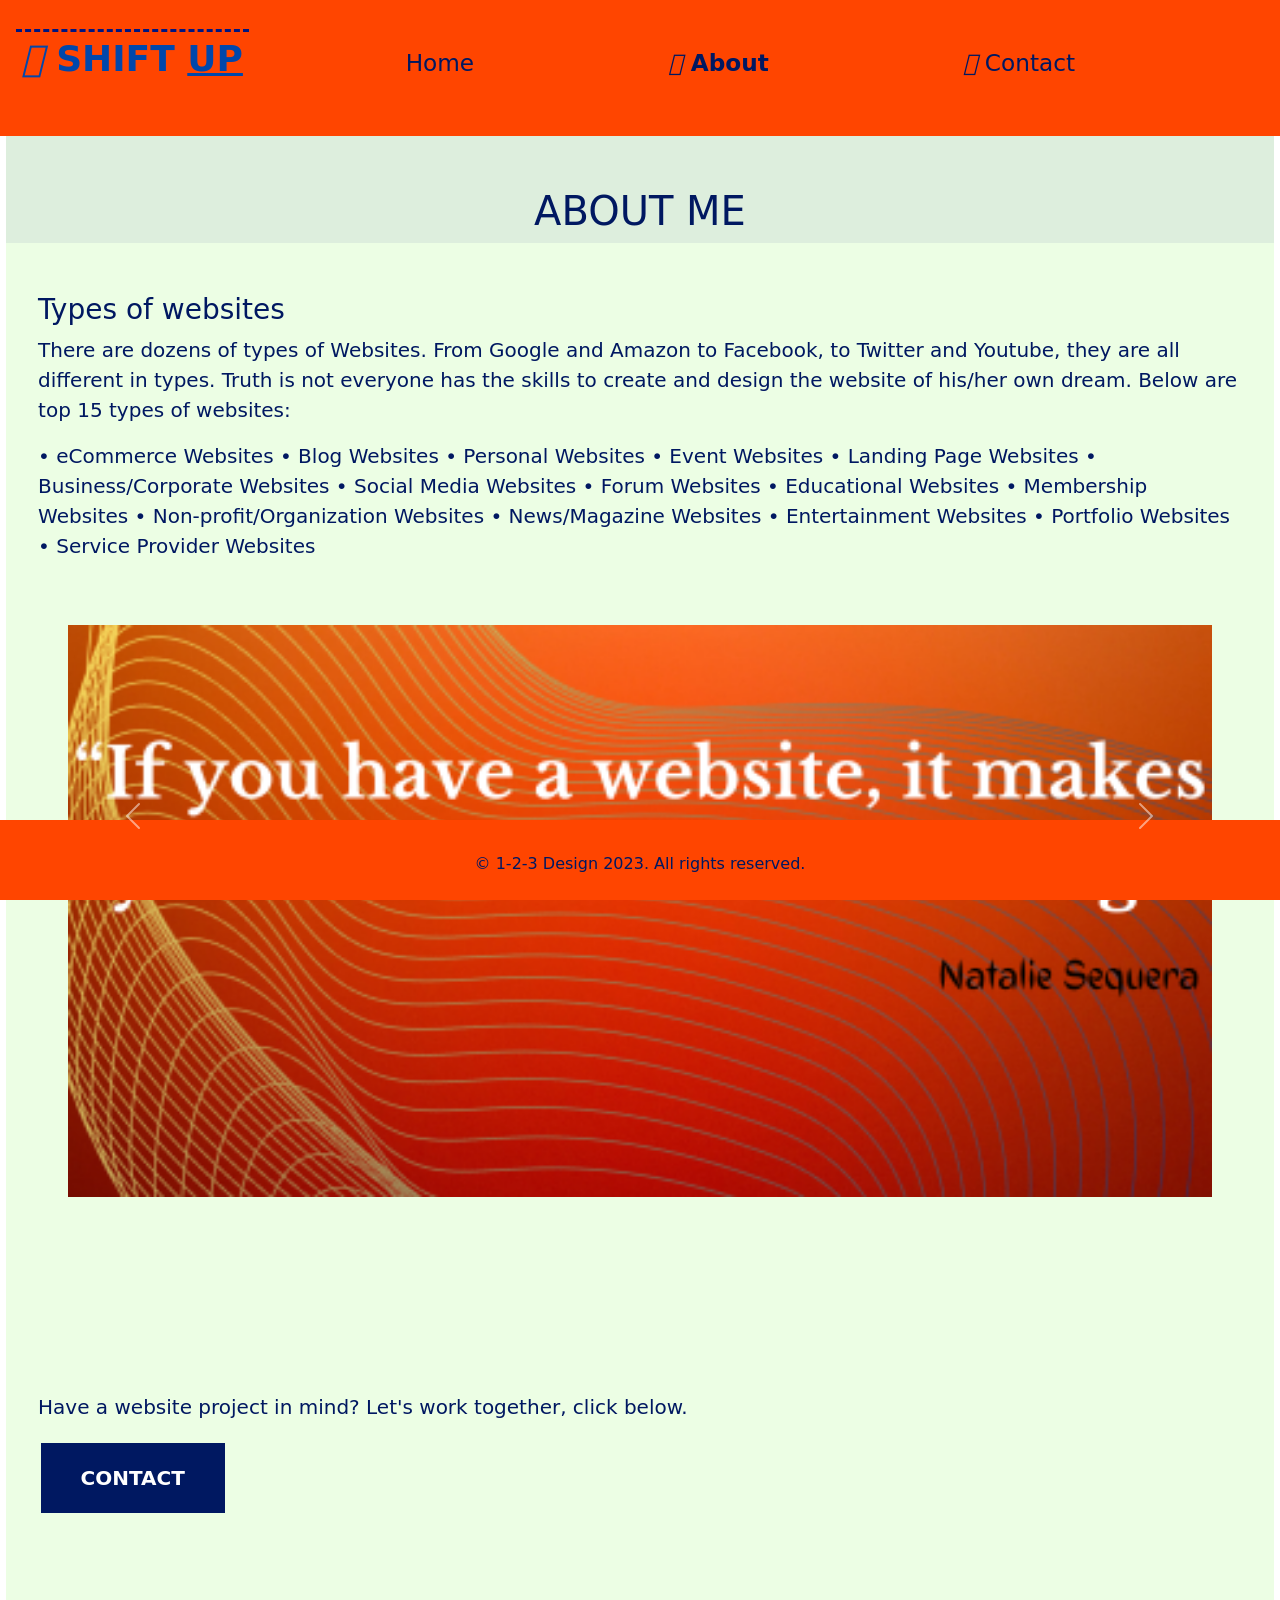
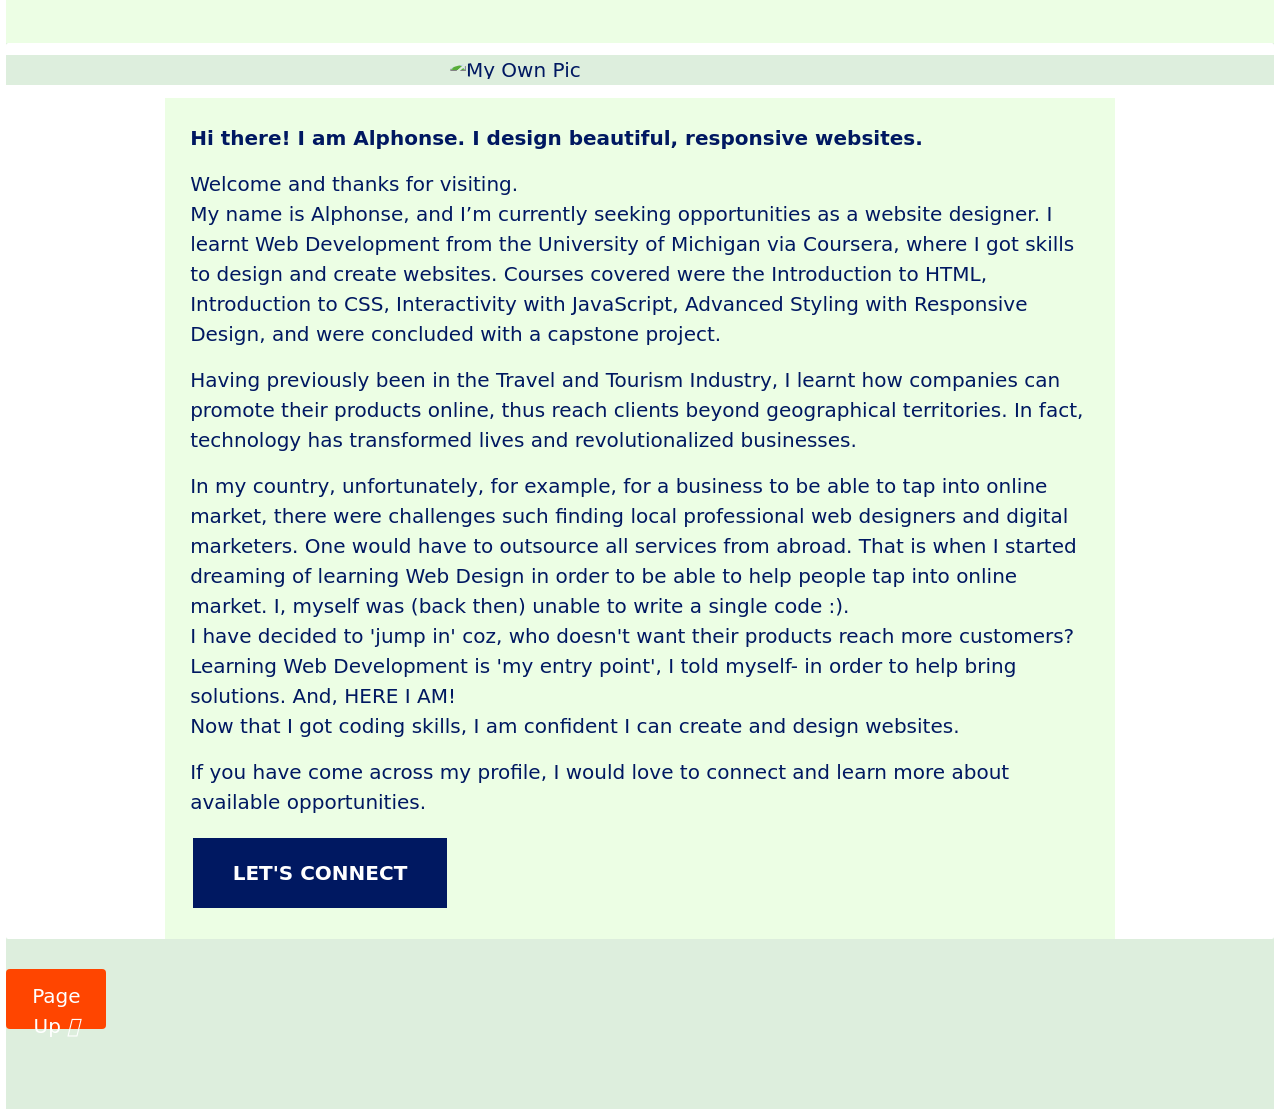
==== profile_about.html @ 39c7b7b6 "Update profile_about.html" ====
<!DOCTYPE html>
<html lang="en">
  <head>                                                                                       
    
    <meta name="viewport" content="width=device-width, initial-scale=1">
    <title>About | Capstone project - website design 2023</title>

    <link rel="stylesheet" type="text/css" href="css/profile_style.css">

    <link href="https://cdn.jsdelivr.net/npm/bootstrap@5.3.1/dist/css/bootstrap.min.css" rel="stylesheet">

    <link rel="stylesheet" href="https://cdnjs.cloudflare.com/ajax/libs/font-awesome/5.15.4/css/all.min.css" crossorigin="anonymous">

    <script src="https://kit.fontawesome.com/d9fbd9acb1.js" crossorigin="anonymous"></script>    
    <script src="https://cdn.jsdelivr.net/npm/bootstrap@5.3.1/dist/js/bootstrap.bundle.min.js"></script>
    <script src="js/profile_js.js"></script>

  </head>

  <body>
    <div id="menu" class="topnav">
      <h4><a href="profile_index.html" class="active" id="active" style="text-transform: uppercase; font-weight: bold;"><i class="fa-solid fa-code"></i> Shift <u>Up</u></a></h4>
      <div id="myLinks">
        <a id="brand" href="profile_index.html" style="text-transform: uppercase; font-weight: bolder;"><i class="fa-solid fa-code"></i> Shift <u>Up</u></a>
        <a class="list" href="profile_index.html"><i class="fa-solid fa-house"></i> Home</a>
        <a class="current list" href="profile_about.html"><i class="fa-solid fa-address-card"></i> About</a>
        <a class="list" href="profile_contact.html"><i class="fa-solid fa-envelope"></i> Contact</a>
        <!--<a href="profile_thank_you.html"><i class="fa-solid fa-thumbs-up"></i> Thank you!</a>-->
      </div>
      <a href="javascript:void(0);" class="icon" onclick="myFunction()">
        <i class="fa fa-bars" id="hamburger"></i>
      </a>
    </div>    
    <main class="about_me">
      <div>
        <h1 style="padding-top: 4%; text-align: center;">ABOUT ME</h1>
      </div>
      <section class="container_carousel">
        <div class="carousel">
          <h3>Types of websites</h3>
          <p>
            There are dozens of types of Websites. From Google and Amazon to Facebook, to Twitter and Youtube, they are all different in types. Truth is not everyone has the skills to create and design the website of his/her own dream. Below are top 15 types of websites:
          </p>
          <p>
            &#8226; eCommerce Websites &#8226; Blog Websites &#8226; Personal Websites &#8226; Event Websites &#8226; Landing Page Websites &#8226; Business/Corporate Websites &#8226; Social Media Websites &#8226; Forum Websites &#8226; Educational Websites &#8226; Membership Websites &#8226; Non-profit/Organization Websites &#8226; News/Magazine Websites &#8226; Entertainment Websites &#8226; Portfolio Websites &#8226; Service Provider Websites
          </p>

          <div id="carouselExampleControlsNoTouching" class="carousel slide" data-bs-touch="false" data-bs-interval="false">
            <div class="carousel-inner">
              <div class="carousel-item active">
                <img src="img/quote_nSequera.png" class="d-block w-100" alt="quote1">
              </div>
    
              <div class="carousel-item">
                <img src="img/quote_pCookson.png" class="d-block w-100" alt="quote2">
              </div>
              
              <div class="carousel-item">
                <img src="img/quote_bGates.png" class="d-block w-100" alt="quote3">
              </div>
            </div>
  
            <button class="carousel-control-prev" type="button" data-bs-target="#carouselExampleControlsNoTouching" data-bs-slide="prev">
              <span class="carousel-control-prev-icon" aria-hidden="true"></span>
              <span class="visually-hidden">Previous</span>
            </button>
  
            <button class="carousel-control-next" type="button" data-bs-target="#carouselExampleControlsNoTouching" data-bs-slide="next">
              <span class="carousel-control-next-icon" aria-hidden="true"></span>
              <span class="visually-hidden">Next</span>
            </button>
          </div>

          <div class="action">   
            <p>Have a website project in mind? Let's work together, click below.</p>            
            <input type="submit" name="form_submit" onclick="window.location.href='profile_contact.html';" value='Contact'>
          </div>
        </div>
      </section>      
      <div class="container_bio">
        <div class="my_pp1">
          <img src="img/my_pic_pp.png" class="rounded-circle mx-auto d-block" style="margin-top: 1%; width: 30%;" alt="My Own Pic">
        </div>

        <div class="bio">           
          <p> <b>Hi there! I am Alphonse. I design beautiful, responsive websites.</b></p>
              
          <p>Welcome and thanks for visiting. <br>
          My name is Alphonse, and I’m currently seeking opportunities as a website designer. I learnt Web Development from the University of Michigan via Coursera, where I got skills to design and create websites. Courses covered were the Introduction to HTML, Introduction to CSS, Interactivity with JavaScript, Advanced Styling with Responsive Design, and were concluded with a capstone project.</p>

          <p>Having previously been in the Travel and Tourism Industry, I learnt how companies can promote their products online, thus reach clients beyond geographical territories. In fact, technology has transformed lives and revolutionalized businesses.</p>              

          <p>In my country, unfortunately, for example, for a business to be able to tap into online market, there were challenges such finding local professional web designers and digital marketers. One would have to outsource all services from abroad. That is when I started dreaming of learning Web Design in order to be able to help people tap into online market. I, myself was (back then) unable to write a single code :).<br>
             
          I have decided to 'jump in' coz, who doesn't want their products reach more customers? Learning Web Development is 'my entry point', I told myself- in order to help bring solutions. And, HERE I AM! <br> Now that I got coding skills, I am confident I can create and design websites. </p>
          <p>If you have come across my profile, I would love to connect and learn more about available opportunities.</p>

          <div>
            <input type="submit" name="form_submit" onclick="window.location.href='profile_contact.html';" value="Let's connect">
          </div>
        </div>
      </div>

      <br>
      <div class="arrows">
        <a href="profile_about.html" style="display: block; width: 5em; height: 3em; padding: 1%; margin-left: 0; background: #ff4500; text-align: center; text-decoration: none; color: #fff; border-radius: 4px;"> Page Up <i class="fa-solid fa-arrow-up"></i></a>
      </div>
    </main>

    <script>
      function myFunction() {
        var x = document.getElementById("myLinks");
        if (x.style.display === "block") {
        x.style.display = "none";
        } else {
        x.style.display = "block";
        }
      }
    </script>

    <div>
      <footer>
        &copy; 1-2-3 Design 2023. All rights reserved.
      </footer>
    </div>
  </body>
</html>
---- css/profile_style.css ----
* {
  box-sizing: border-box;
}
body {
  width: 100%;
  height: 100%;  
  line-height: 1;
  margin: 0;
  padding: 0;
  font-family: Tahoma, Verdana, sans-serif;
  font-size: 100%;
}

.icon {
  display: none;
}

main {
  width: 99%;
  height: 111em;   
  margin-left: auto;
  margin-right: auto;
  padding-top: 0%;
  background: #ddeedd;
  color: #001861;
  overflow: hidden;
}

h1 {
  font-size: 1em;
  font-weight: bold;
}

h2 {
  text-align: center;
}

h2 {
  padding-top: 2%;
}

.container_1 {
  display: block;
  width: 70%;
  height: 50.5em;
  padding-left: 10%;
  padding-top: 7%;
  background: #ecfee4;
}

.intro {  
  padding-top: 39%;
  padding-left: 4%;
  width: 56%;
}

.presentation {
  text-transform: uppercase;
  font-weight: bold;
  font-size: 1.375em;
}

.container_2 {
  float: right;
  width: 70%;
  height: 50.5em;
  margin-top: 2%;
  padding-top: 13%;
  padding-left: 10%;
  background: #ecfee4;
}

.my_pp img {
  margin-left: 38%; 
  margin-top: 16%;
}

.container_2 img {
  margin-right: 26%;
  margin-top: 3%;
}

.container_skills {
  padding-top: 35%;
  float: right;
}

.my_skills {
  font-weight: bold;     
  font-size: 1.375em;
}

.container_carousel {
  display: block;
  width: 100%;
  height: 46em;
  margin-left: auto;
  margin-right: auto;
  padding-bottom: 6%;
  background: #ecfee4;
}
.carousel {
  display: inline-block;
  justify-content: center;
  margin-left: auto;
  margin-right: auto;
  padding-left: 1%;
  margin-top: 0.5em;
}
.action {
  display: block;
  float: left;
}

aside {
  display: inline-block;
  width: 30%;
  float: right;
}

.sidebar {
  padding: 2%;
  justify-content: center;
}

.container_bio {
  display: block;
  border-radius: 0.125em;
  width: 100%;
  margin-left: auto;
  margin-right: auto;
  background-color: #fff;
  overflow: hidden;
}

.my_pp {
  display: block;
  width: 100%;
  background: #8aaae5;
  margin-top: 1%;
}

.bio {
  box-sizing: border-box;
  display: block;
  padding: 1% 1% 4% 1%;
  margin-top: 1%;
  margin-left: auto;
  margin-right: auto;
  width: 75%;
  background: #ecfee4;
  color: #001861;
  transition: 2s ease-in-out;
}

h4 {
  list-style: none;
}

.bio:hover {
  width: 100%;
}

.form_sub {
  display: flex;
  display: block;
  margin-left: auto;
  margin-right: auto;
  padding-top: 3%;
  padding-left: 5%;
  padding-bottom: 10%;
  background: #ecfee4;
  width: 80%;
}

.form_sub:hover {
  background: #cadefc;
}

input {
  text-decoration: none;
  padding-left: 2%;
  color: #001861;
}

input[type=submit] {
  background: #001861;
  color: #fff;
  font-weight: bolder;
  text-transform: uppercase;
  border: none;
  color: white;
  padding: 1em 2em;
  margin: 0.25em 0.125em;
  cursor: pointer;
}

input[type=submit]:hover {
  background: #ff4500;
  color: #001861;
}

.btn-1, .btn-2 {
  padding: 0.625em 0.375em;
  width: 35.125em;
  display: flex;
  gap: 1em;
  justify-content: center;
  align-items: center;
  border: 0.0625em solid #c4c4c4;
  border-radius: 0.375em;
  cursor: pointer;
}

.btn-1 {
  color: #000;  
}

.btn-2 {
  background-color: #4f70b5;
  color: white;
  margin-top: 3%;
}
input[type=text], 
input[type=email], 
input[type=password], 
input[type=tel], #country {
  width: 35em;
  height: 2.25em;
  border: 0.0625em solid #8f8f8f;
  border-radius: 0.175em;
}
textarea {
  display: block;
  width: 50em;
  height: 12em;
  border: 0.0625em solid #8f8f8f;
  border-radius: 0.175em;
}

.thank_you_p {
  height: 45em;
}

.last {
  display: block;
  width: 90%;
  height: 60%;
  margin-left: auto;
  margin-right: auto;
  margin-top: 3%;
  padding-bottom: 6%;
  padding-left: 3%;
  background: #ecfee4;
}

.last:hover {
  background-color: #cadefc;
}

@media screen and (max-width: 480px) {
  aside, .topnav #myLinks, #brand {
    display: none;
  }
  .topnav a {
    display: block;
    padding: 1em;
    top: 2%;
    color: #0047ab;
    text-decoration: none;
    font-size: 1.25em;
  }
  .topnav a.icon {    
    display: block;
    position: absolute;
    background: #001861;
    color: #fff;
    right: 4%;
    top: 3%;
    height: 4em;
    width: 3em;
    border-radius: 4px;
  }
  .topnav a:hover {
    border: none !important;
    border-radius: 4px;
    color: #001861;
    font-weight: bolder;
  }
  #myLinks a {
    border: 1px solid #ff4500;
    border-radius: 2px;
  }
  #myLinks a:hover {
    background: #ff6347;
  }
  .active {
    height: 5em;
    background-color: #ff4500;
    color: #fff;
    border-radius: 2px;
  }
  main {
    height: 145em;
    background: #ddeedd;
    margin-bottom: -5em;
  }
  .home {
    height: 85em !important;
  }
  .about_me {
    height: 155em;
  }
  .container_carousel {
    height: 52em;
    padding-bottom: 6%;
    background: #ecfee4;
  }  
  .carousel {    
    display: block;
    width: 99%;
    height: 56%;
    padding: 6% 2% 2% 2%;
    margin: auto;
  }
  .carousel-item {
    height: 60%;
  }
  .action {
    margin-bottom: 12em;
  }
  .my_pp1 {
    background: #ddeedd;
  }
  .bio {
    padding: 2%;
  }
  .my_pp img {
    margin-left: 26%; 
    margin-top: 16%;
  }
  .container_1, .container_2 {
    width: 100%;
    height: 40em;
    margin-left: auto;
    margin-right: auto;
  }
  .container_skills {
    margin-right: 2em;
    padding-top: 1%;  
    padding-right: 6%;  
  }
  .arrows {
    margin-bottom: 4em;
    margin-left: 0;
  }
  .arrows a {
    display: inline;
    margin-right: /*1.75em;*/1em;
    padding: 3%;
  }
  .form_sub {
    width: 99%;
  }
  btn-1, btn-2, 
  input[type=text], 
  input[type=email], 
  input[type=password], 
  input[type=tel], #country {
    width: 90%;
  }
  textarea {
    width: 95%;
  }
  footer {
    position: fixed !important;
    bottom: 0 !important;
    left: 0 !important;
    background: #ff4500;
    color: #001861;
    width: 100%;
    height: 5em;
    margin-left: auto;
    margin-right: auto;
    text-align: center;
    padding-top: 2em;
  }
}

@media only screen and (min-width: 481px) and (max-width: 768px) {
  aside, .topnav #myLinks, #brand {
    display: none;
  }
  .topnav a {
    display: block;
    padding: 1em;
    top: 2%;
    color: #0047ab;
    text-decoration: none;
    font-size: 1.25em;
  }
  .topnav a.icon {    
    display: block;
    position: absolute;
    background: #001861;
    color: #fff;
    right: 4%;
    top: 3%;
    height: 4em;
    width: 3em;
    border-radius: 4px;
  }
  .topnav a:hover {
    border: none !important;
    border-radius: 4px;
    color: #001861;
    font-weight: bolder;
  }  
  #myLinks a {
    border: 1px solid #ff4500;
    border-radius: 2px;
  }
  #myLinks a:hover {
    background: #ff6347;
  }
  .active {
    height: 5em;
    background-color: #ff4500;
    color: #fff;
    border-radius: 2px;
  }
  main {
    height: 99%;
    background: #ddeedd;
  }
  .container_carousel {
    height: 52em;
    padding-bottom: 6%;
    background: #ecfee4;
  }  
  .carousel {    
    display: block;
    width: 99%;
    height: 56%;
    padding: 6% 2% 2% 2%;
    margin: auto;
  }
  .carousel-item {
    height: 60%;
  }
  .action {
    margin-top: 24%;
  }
  .my_pp1 {
    background: #ddeedd;
  }
  .bio {
    padding: 2%;
  }
  .my_pp img {
    margin-left: 48%;
    margin-top: 16%;
  }
  .container_1, .container_2 {
    width: 100%;
    height: 45em;
    margin-left: auto;
    margin-right: auto;
  }
  .container_1 img {
    margin-top: 2.5em;
  }
  .intro {
    margin-top: -3em;
  }
  .container_2 img {
    margin-right: 23em;
    margin-top: -3em;
  }
  .container_skills {
    margin-right: 9em;
    margin-top: -15em;
  }
  .arrows {
    margin-bottom: 4em;
  }
  .arrows a {
    display: inline;
    margin-right: 1.75em;
    padding: 3%;
  }
  .form_sub {
    width: 99%;
  }
  .contact {
    height: 74.5em;
  }
  btn-1, btn-2, 
  input[type=text], 
  input[type=email], 
  input[type=password], 
  input[type=tel], #country {
    width: 90%;
  }
  textarea {
    width: 95%;
  }
  footer {
    position: fixed !important;
    bottom: 0 !important;
    left: 0 !important;
    background: #ff4500;
    color: #001861;
    width: 100%;
    height: 5em;
    margin-left: auto;
    margin-right: auto;
    text-align: center;
    padding-top: 2em;
  }
}

@media only screen and (min-width: 768px) and (max-width: 1024px) {
  aside, .icon, .active, #active, #hamburger {
    display: none;
  }
  #menu {
    width: 100%;
    height: 9em;
    margin-top: -1em;
    background: #ff4500;
  }
  #menu:hover {
    color: #fff !important;
  }
  #myLinks .list {
    padding: 2.75%;
  }
  .list {
    color: #001861;
    font-size: 1.45em;
    margin-top: 3em;
    padding: 1.25%;
    margin-left: 4%;
    text-decoration: none;
  }
  #menu .list:hover {
    color: #fff;
  }
  #myLinks {
    margin-left: 1em;
    padding-top: 2.5em;
  }  
  #brand {
    text-decoration: none;
    color: #0047ab;
    padding: 6px;
    font-size: 2em;
    border-top: 3px dashed #001861;
  }
  #brand:hover, #brand:focus {
    color: #fff;
    border-top: 3px dashed #fff;
  }
  .current {
    font-weight: bolder;
  }
  main {
    height: 102%;
    background: #ddeedd;
  }
  .container_1, .container_2 {
    height: 44em;
  }
  .container_1 {
    padding-left: 4%;
  }
  .container_2 {
    padding-right: 5%;
  }
  .container_skills {
    margin-top: -15em;
    margin-right: 2em; 
  }
  .action {
    margin-top: 28%;
  }
  .container_carousel {
    height: 55em;
    padding-bottom: 16%;
    background: #ecfee4;
  }
  .carousel {    
    display: block;
    width: 99%;
    height: 63%;
    padding: 6% 2% 2% 2%;
    margin: auto;
  }
  .carousel-item {
    height: 60%;
  }
  .container_bio {
    width: 100%;
    background-color: #fff;
    overflow: hidden;
  }
  .my_pp1 {
    background: #ddeedd;
  }
  .my_pp img {
    margin-left: 48%;
    margin-top: 16%;
  }  
  .bio {
    padding: 2%;
  }
  .intro {
    margin-top: -6em;
  }
  .container_1, .container_2 {
    width: 85%;
    height: 40em;
    margin-left: auto;
    margin-right: auto;
  }
  .container_1 {
    margin-left: 0;
  }
  .container_1 img {
    margin-top: 2.5em;
  }
  .container_2 img {
    margin-right: 23em;
    margin-top: -3em;
  }
  .arrows {
    margin-bottom: 4em;
  }
  .arrows a {
    display: inline;
    margin-right: 1.75em;
    padding: 3%;
  }
  .form_sub {
    width: 99%;
  }
  .contact {
    height: 79.5em;
  }
  btn-1, btn-2, 
  input[type=text], 
  input[type=email], 
  input[type=password], 
  input[type=tel], #country {
    width: 90%;
  }
  textarea {
    width: 95%;
  }
  footer {
    position: fixed !important;
    bottom: 0 !important;
    left: 0 !important;
    background: #ff4500;
    color: #001861;
    width: 100%;
    height: 5em;
    margin-left: auto;
    margin-right: auto;
    text-align: center;
    padding-top: 2em;
  }
}

@media only screen and (min-width: 1024px) {
  aside, .icon, .active, #active, #hamburger {
    display: none;
  }
  #menu {
    width: 100%;
    height: 9em;
    margin-top: -1em;
    background: #ff4500;
  }
  #menu:hover {
    color: #fff !important;
  }
  #myLinks .list {
    padding: 3%;
  }
  .list {
    color: #001861;
    font-size: 1.45em;
    padding: 1.25%;
    margin-left: 9%;
    text-decoration: none;
  }
  #menu .list:hover {
    color: #fff;
  }
  #myLinks {
    margin-left: 1em;
    padding-top: 2.5em;
  }  
  #brand {
    text-decoration: none;
    color: #0047ab;
    padding: 6px;
    font-size: 2.25em;
    border-top: 3px dashed #001681;
  }
  #brand:hover, #brand:focus {
    color: #fff;
    border-top: 3px dashed #fff;
  }
  .current {
    font-weight: bolder;
  }  
  main {
    height: 145%;
    background: #ddeedd;
    font-size: 125%;
  }
  .container_1, .container_2 {
    width: 85%;
    height: 40em;
  }
  .container_1 {
    margin-left: 0;
    height: 44em;
    padding-left: 4%;
  }
  .container_1 img {
    margin-top: 2.5em;
    margin-left: 39%;
  }
  .intro {
    margin-top: -11.5em;
  }
  .container_2 {
    height: 47em;
    padding-right: 5%;
  }
  .container_2 img {
    margin-right: 20em;
    margin-top: -3em;
  }
  .container_skills {
    margin-top: -12em;
    margin-right: 5em;
  }
  .action {
    margin-top: 28%;
  }
  .container_carousel {
    height: 70em;
    background: #ecfee4;
  }
  .carousel {    
    display: block;
    width: 99%;
    height: 63%;
    padding: 4% 2% 2% 2%;
    margin: auto;
  }
  .carousel-item {
    height: 60%;
  }
  .container_bio {
    width: 100%;
    background-color: #fff;
    overflow: hidden;
  }
  .my_pp1 {
    background: #ddeedd;
  }
  .bio {
    padding: 2%;
  }
  .arrows {
    margin-bottom: 4em;
  }
  .arrows a {
    padding: 2%;
  }
  .form_sub {
    width: 99%;
  }
  .contact {
    height: 79.5em;
  }
  btn-1, btn-2, 
  input[type=text], 
  input[type=email], 
  input[type=password], 
  input[type=tel], #country {
    width: 90%;
  }
  textarea {
    width: 95%;
  }
  footer {
    position: fixed !important;
    bottom: 0 !important;
    left: 0 !important;
    background: #ff4500;
    color: #001861;
    width: 100%;
    height: 5em;
    margin-left: auto;
    margin-right: auto;
    text-align: center;
    padding-top: 2em;
  }
}
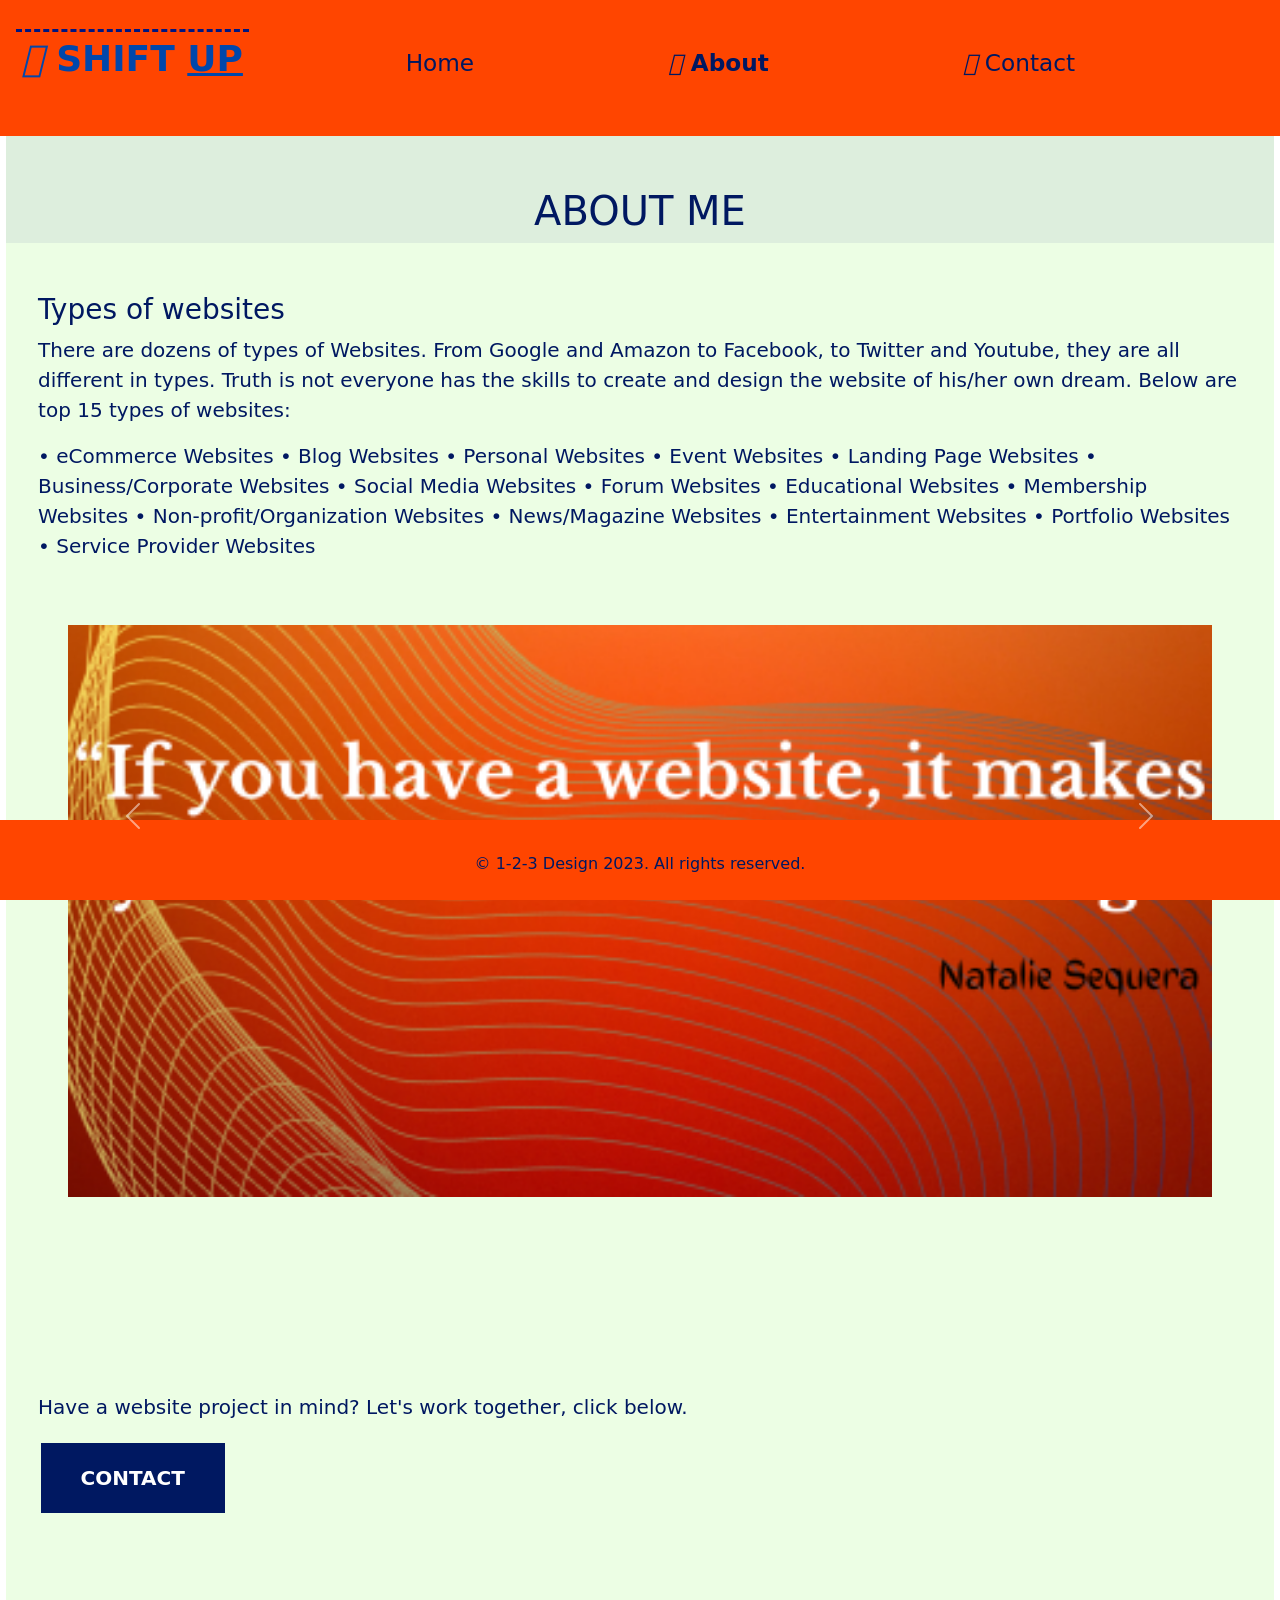
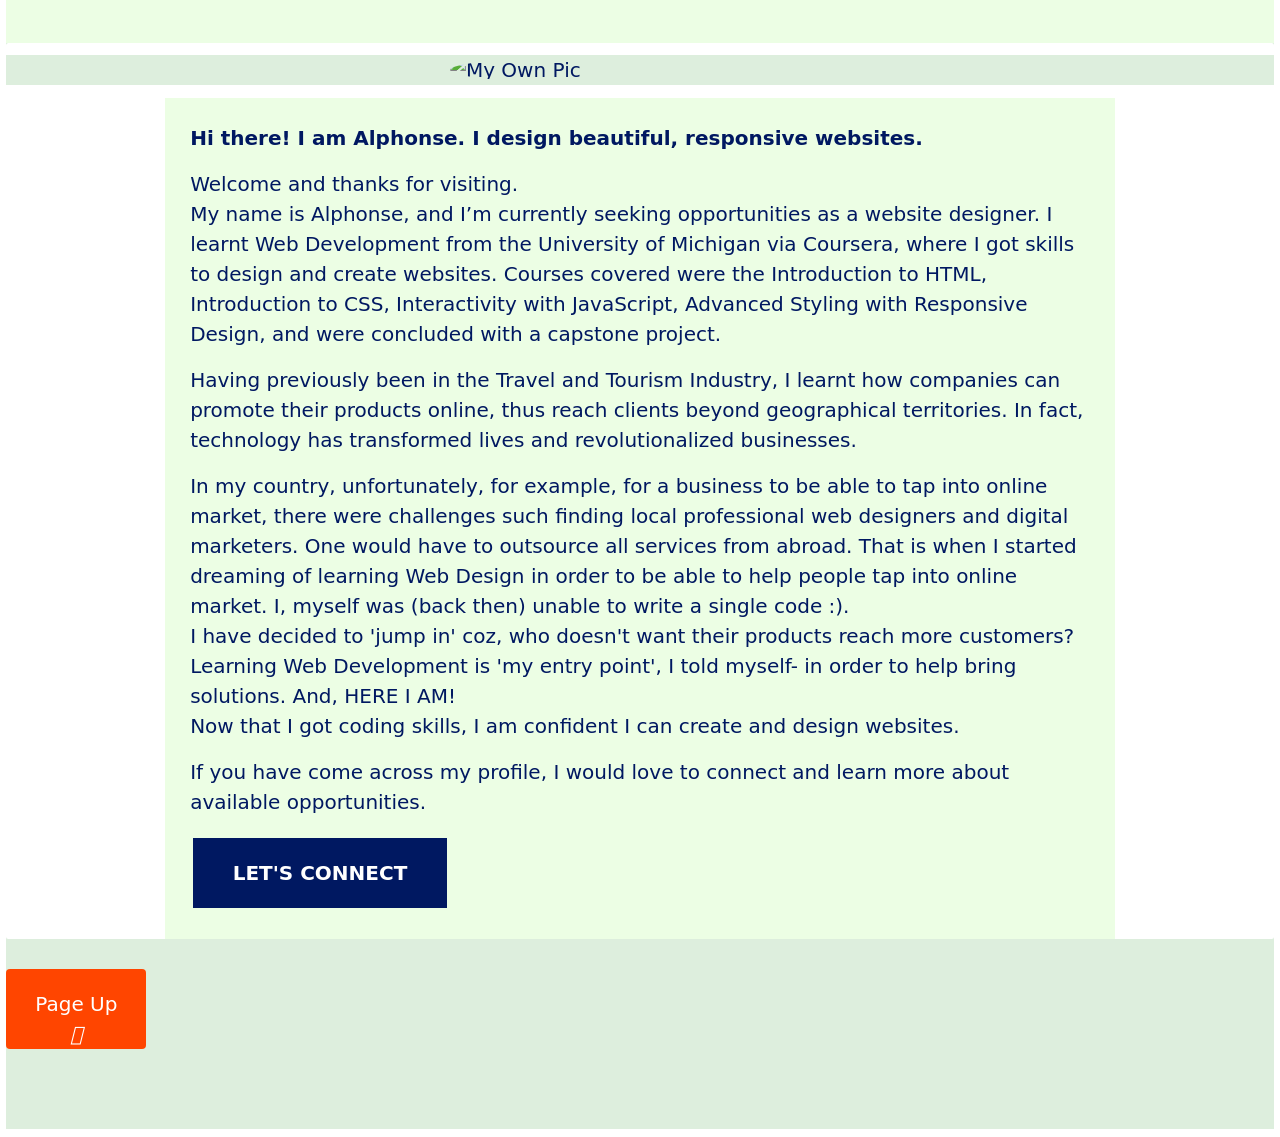
==== commit 88e548e6: "Update profile_about.html" ====
--- a/profile_about.html
+++ b/profile_about.html
@@ -103,7 +103,7 @@
 
       <br>
       <div class="arrows">
-        <a href="profile_about.html" style="display: block; width: 5em; height: 3em; padding: 1%; margin-left: 0; background: #ff4500; text-align: center; text-decoration: none; color: #fff; border-radius: 4px;"> Page Up <i class="fa-solid fa-arrow-up"></i></a>
+        <a href="profile_about.html" style="display: block; width: 7em; height: 4em; padding: 1em; margin-left: 0; background: #ff4500; text-align: center; text-decoration: none; color: #fff; border-radius: 4px;"> Page Up <i class="fa-solid fa-arrow-up"></i></a>
       </div>
     </main>
 
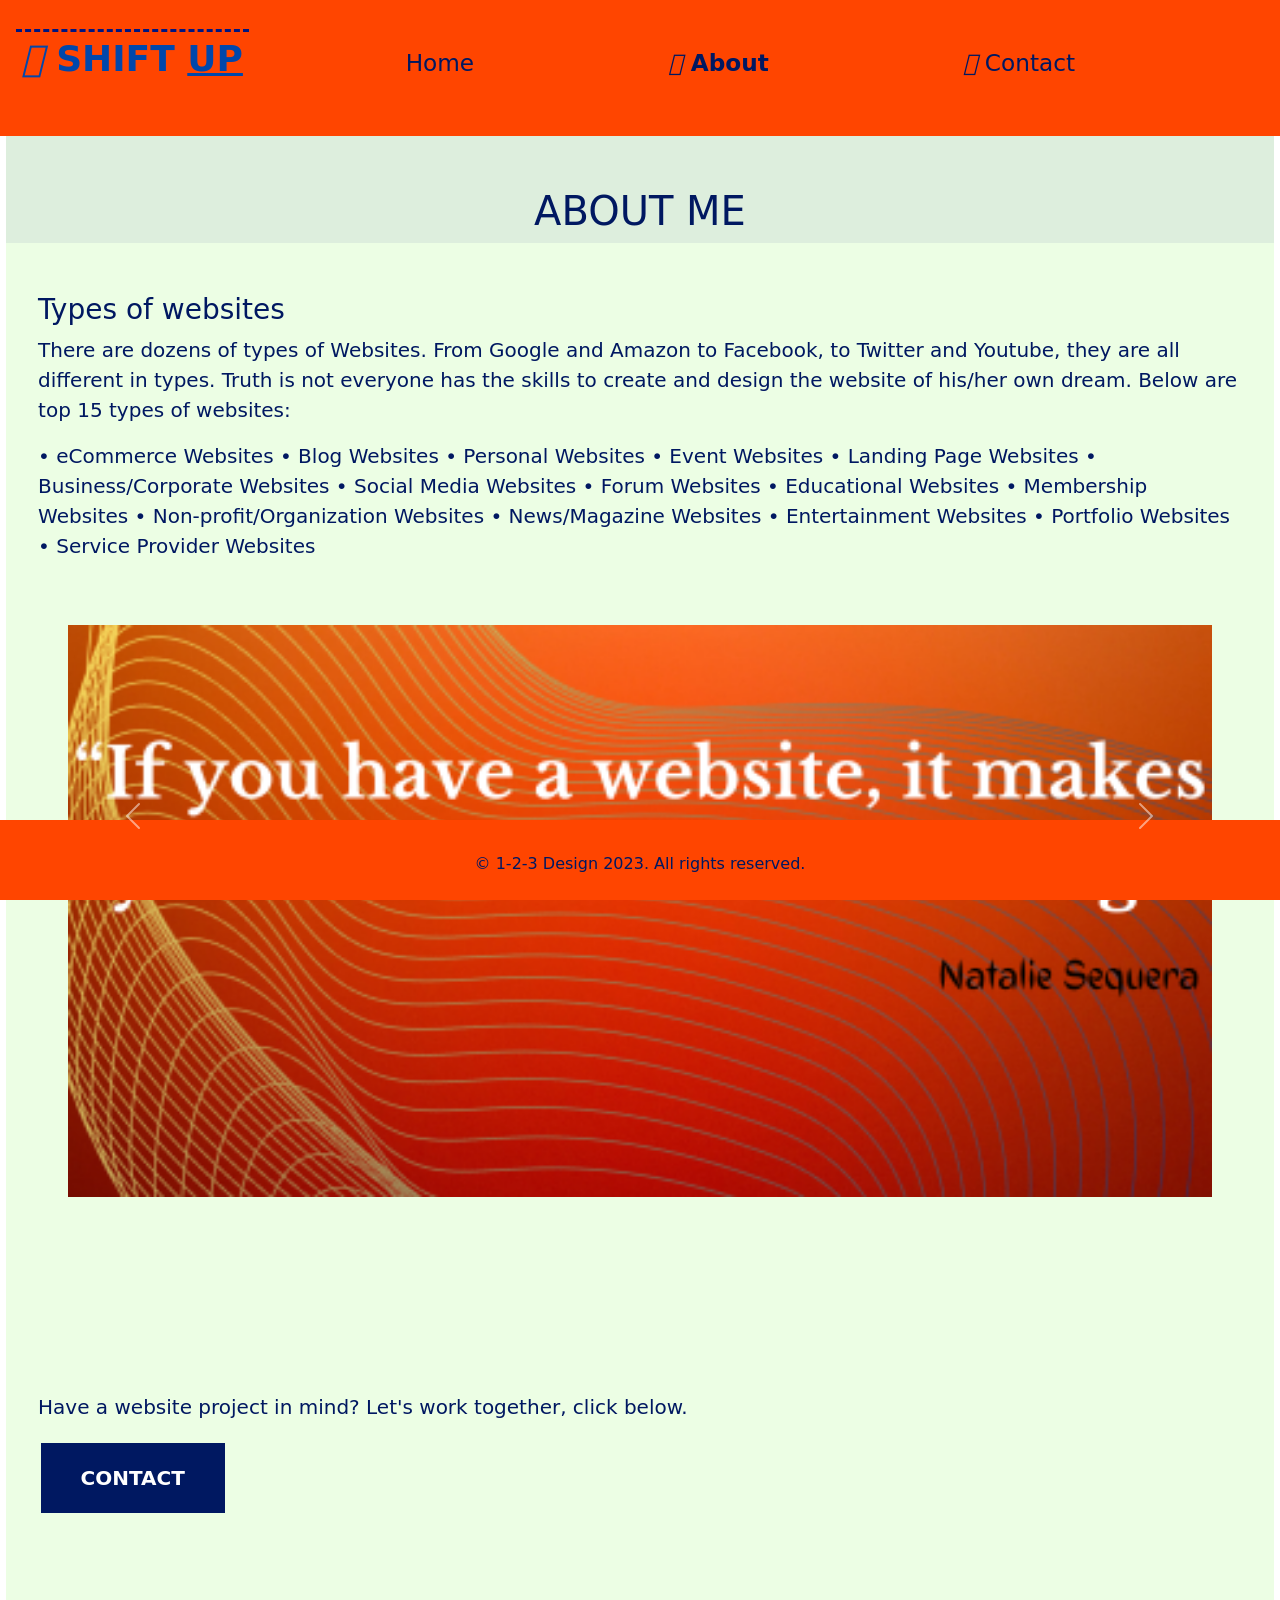
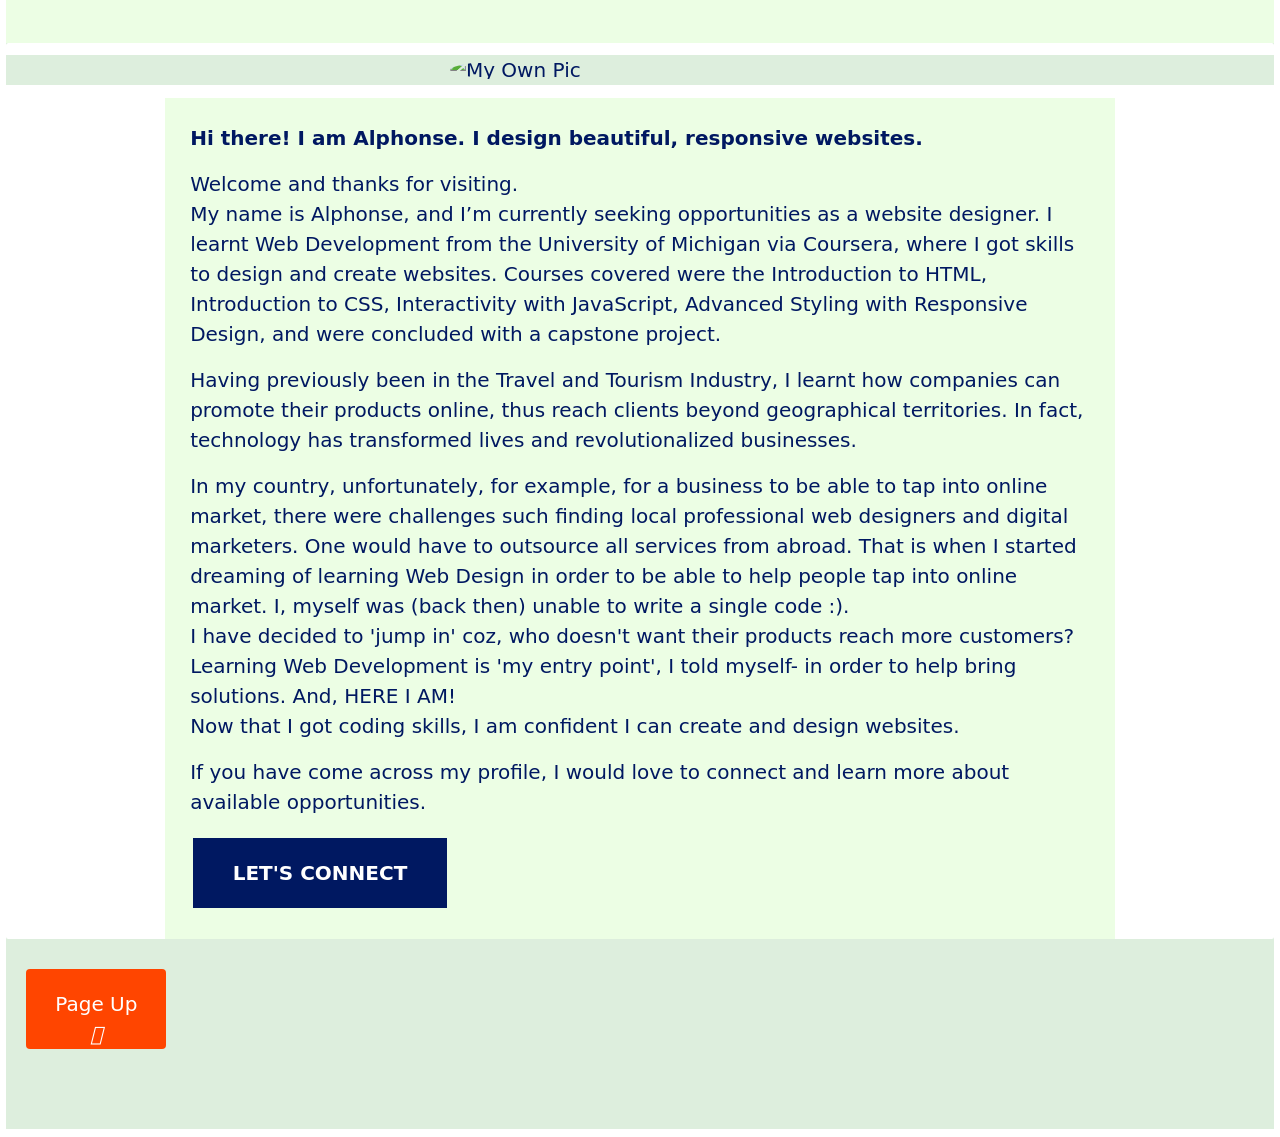
==== commit b07f778f: "Update profile_about.html" ====
--- a/profile_about.html
+++ b/profile_about.html
@@ -103,7 +103,7 @@
 
       <br>
       <div class="arrows">
-        <a href="profile_about.html" style="display: block; width: 7em; height: 4em; padding: 1em; margin-left: 0; background: #ff4500; text-align: center; text-decoration: none; color: #fff; border-radius: 4px;"> Page Up <i class="fa-solid fa-arrow-up"></i></a>
+        <a href="profile_about.html" style="display: block; width: 7em; height: 4em; padding: 1em; margin-left: 1em; background: #ff4500; text-align: center; text-decoration: none; color: #fff; border-radius: 4px;"> Page Up <i class="fa-solid fa-arrow-up"></i></a>
       </div>
     </main>
 
--- a/css/profile_style.css
+++ b/css/profile_style.css
@@ -173,10 +173,6 @@
   width: 80%;
 }
 
-.form_sub:hover {
-  background: #cadefc;
-}
-
 input {
   text-decoration: none;
   padding-left: 2%;
@@ -301,15 +297,146 @@
     border-radius: 2px;
   }
   main {
-    height: 145em;
+    height: 140em;
     background: #ddeedd;
     margin-bottom: -5em;
   }
+  .details {
+    height: 81em !important;
+  }
   .home {
     height: 85em !important;
   }
   .about_me {
-    height: 155em;
+    height: 160em !important;
+  }
+  .container_carousel {
+    height: 62em;
+    background: #ecfee4;
+  }  
+  .container_bio {
+    height: 77em;
+  }
+  .carousel {    
+    display: block;
+    width: 99%;
+    height: 56%;
+    padding: 6% 2% 2% 2%;
+    margin: auto;
+  }
+  .carousel-item {
+    height: 60%;
+  }
+  .action {
+    margin-bottom: 12em;
+  }
+  .my_pp1 {
+    background: #ddeedd;
+  }
+  .bio {
+    padding: 2%;
+    height: 70em;
+  }
+  .my_pp img {
+    margin-left: 26%; 
+    margin-top: 16%;
+  }
+  .container_1, .container_2 {
+    width: 100%;
+    height: 40em;
+    margin-left: auto;
+    margin-right: auto;
+  }
+  .container_skills {
+    margin-right: 2em;
+    padding-top: 1%;  
+    padding-right: 6%;  
+  }
+  .arrows {
+    margin-bottom: 4em;
+    margin-left: 0.2em;
+  }
+  .arrows a {
+    display: inline;
+    margin-right: /*1.75em;*/1em;
+    padding: 3%;
+  }
+  .form_sub {
+    width: 99%;
+  }
+  btn-1, btn-2, 
+  input[type=text], 
+  input[type=email], 
+  input[type=password], 
+  input[type=tel], #country {
+    width: 90%;
+  }
+  textarea {
+    width: 95%;
+  }
+  footer {
+    position: fixed !important;
+    bottom: 0 !important;
+    left: 0 !important;
+    background: #ff4500;
+    color: #001861;
+    width: 100%;
+    height: 5em;
+    margin-left: auto;
+    margin-right: auto;
+    text-align: center;
+    padding-top: 2em;
+  }
+}
+
+@media only screen and (min-width: 481px) and (max-width: 768px) {
+  aside, .topnav #myLinks, #brand {
+    display: none;
+  }
+  .topnav a {
+    display: block;
+    padding: 1em;
+    top: 2%;
+    color: #0047ab;
+    text-decoration: none;
+    font-size: 1.25em;
+  }
+  .topnav a.icon {    
+    display: block;
+    position: absolute;
+    background: #001861;
+    color: #fff;
+    right: 4%;
+    top: 3%;
+    height: 4em;
+    width: 3em;
+    border-radius: 4px;
+  }
+  .topnav a:hover {
+    border: none !important;
+    border-radius: 4px;
+    color: #001861;
+    font-weight: bolder;
+  }  
+  #myLinks a {
+    border: 1px solid #ff4500;
+    border-radius: 2px;
+  }
+  #myLinks a:hover {
+    background: #ff6347;
+  }
+  .active {
+    height: 5em;
+    background-color: /*#ff4500;*/#cc0000;
+    color: #fff;
+    border-radius: 2px;
+  }
+  main {
+    height: 99%;
+    background: #ddeedd;
+  }
+  .about_me {
+    height: 131em;
   }
   .container_carousel {
     height: 52em;
@@ -327,128 +454,6 @@
     height: 60%;
   }
   .action {
-    margin-bottom: 12em;
-  }
-  .my_pp1 {
-    background: #ddeedd;
-  }
-  .bio {
-    padding: 2%;
-  }
-  .my_pp img {
-    margin-left: 26%; 
-    margin-top: 16%;
-  }
-  .container_1, .container_2 {
-    width: 100%;
-    height: 40em;
-    margin-left: auto;
-    margin-right: auto;
-  }
-  .container_skills {
-    margin-right: 2em;
-    padding-top: 1%;  
-    padding-right: 6%;  
-  }
-  .arrows {
-    margin-bottom: 4em;
-    margin-left: 0;
-  }
-  .arrows a {
-    display: inline;
-    margin-right: /*1.75em;*/1em;
-    padding: 3%;
-  }
-  .form_sub {
-    width: 99%;
-  }
-  btn-1, btn-2, 
-  input[type=text], 
-  input[type=email], 
-  input[type=password], 
-  input[type=tel], #country {
-    width: 90%;
-  }
-  textarea {
-    width: 95%;
-  }
-  footer {
-    position: fixed !important;
-    bottom: 0 !important;
-    left: 0 !important;
-    background: #ff4500;
-    color: #001861;
-    width: 100%;
-    height: 5em;
-    margin-left: auto;
-    margin-right: auto;
-    text-align: center;
-    padding-top: 2em;
-  }
-}
-
-@media only screen and (min-width: 481px) and (max-width: 768px) {
-  aside, .topnav #myLinks, #brand {
-    display: none;
-  }
-  .topnav a {
-    display: block;
-    padding: 1em;
-    top: 2%;
-    color: #0047ab;
-    text-decoration: none;
-    font-size: 1.25em;
-  }
-  .topnav a.icon {    
-    display: block;
-    position: absolute;
-    background: #001861;
-    color: #fff;
-    right: 4%;
-    top: 3%;
-    height: 4em;
-    width: 3em;
-    border-radius: 4px;
-  }
-  .topnav a:hover {
-    border: none !important;
-    border-radius: 4px;
-    color: #001861;
-    font-weight: bolder;
-  }  
-  #myLinks a {
-    border: 1px solid #ff4500;
-    border-radius: 2px;
-  }
-  #myLinks a:hover {
-    background: #ff6347;
-  }
-  .active {
-    height: 5em;
-    background-color: #ff4500;
-    color: #fff;
-    border-radius: 2px;
-  }
-  main {
-    height: 99%;
-    background: #ddeedd;
-  }
-  .container_carousel {
-    height: 52em;
-    padding-bottom: 6%;
-    background: #ecfee4;
-  }  
-  .carousel {    
-    display: block;
-    width: 99%;
-    height: 56%;
-    padding: 6% 2% 2% 2%;
-    margin: auto;
-  }
-  .carousel-item {
-    height: 60%;
-  }
-  .action {
     margin-top: 24%;
   }
   .my_pp1 {
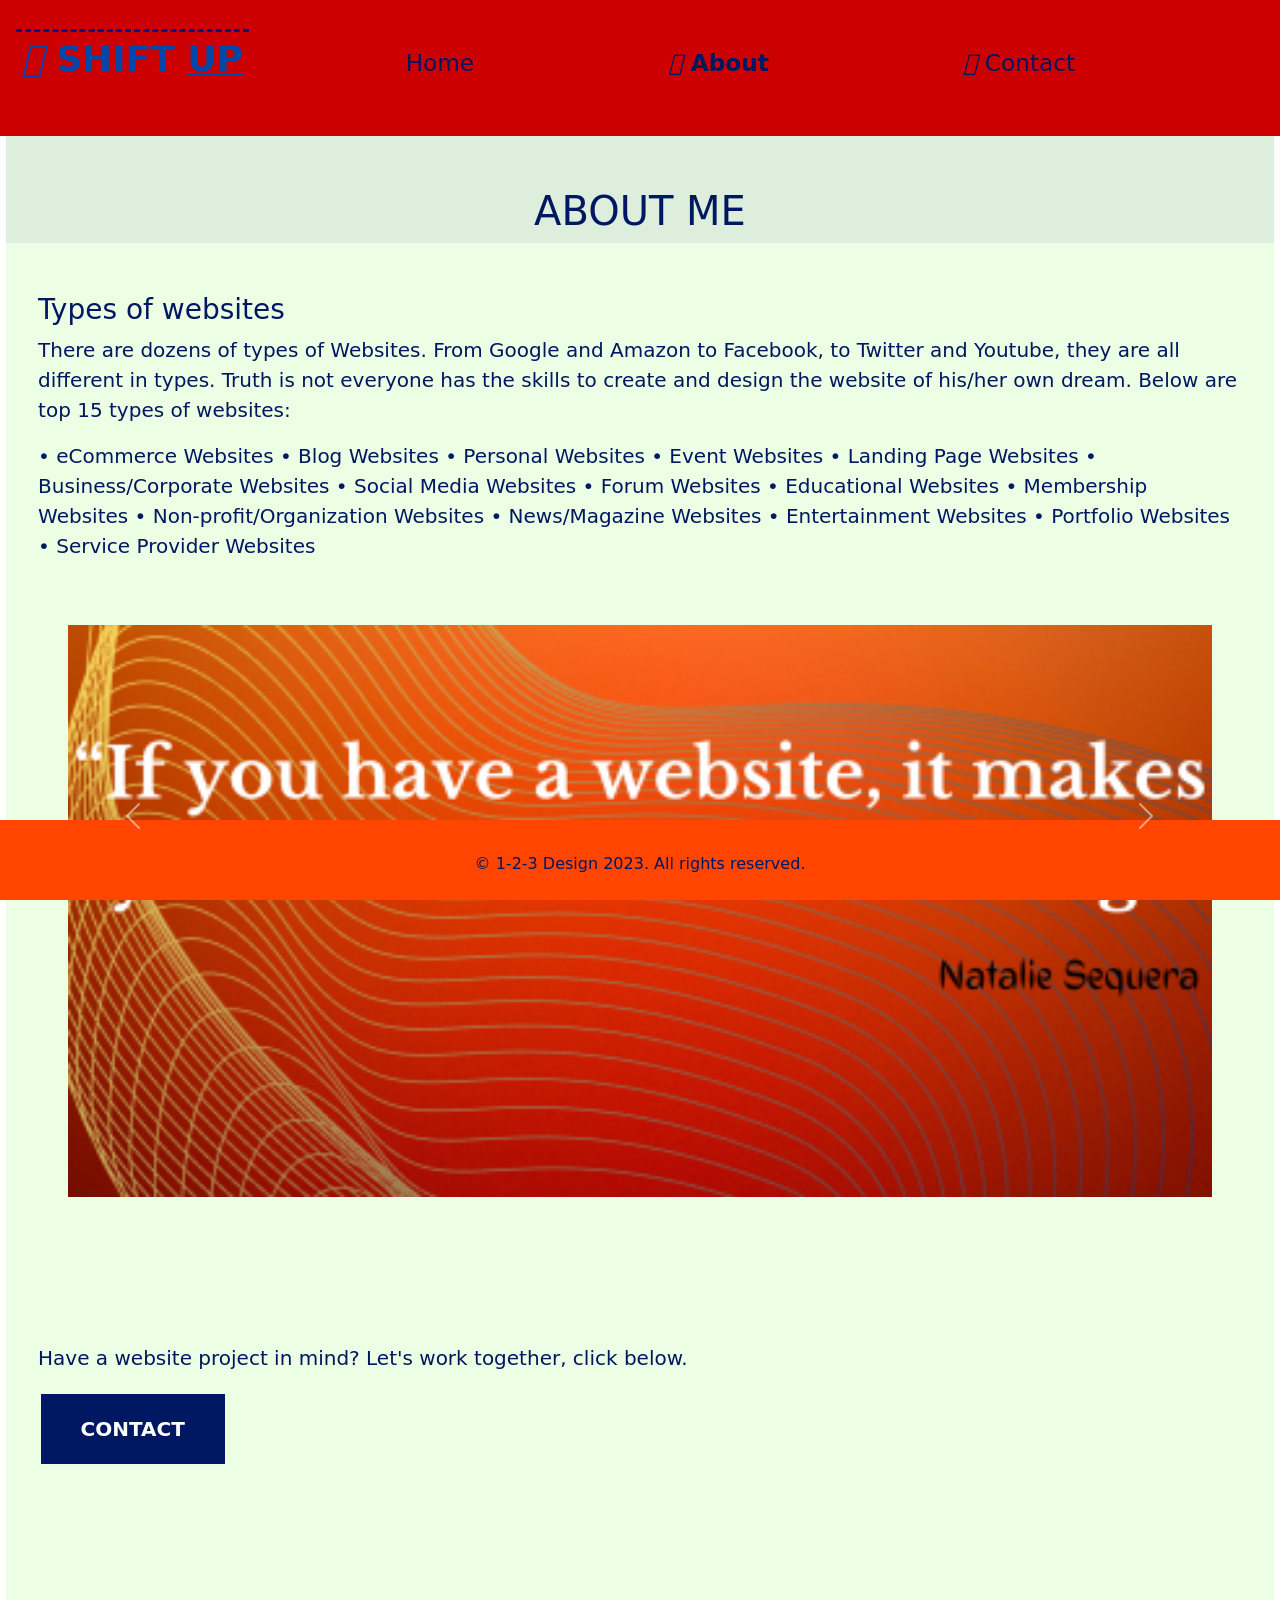
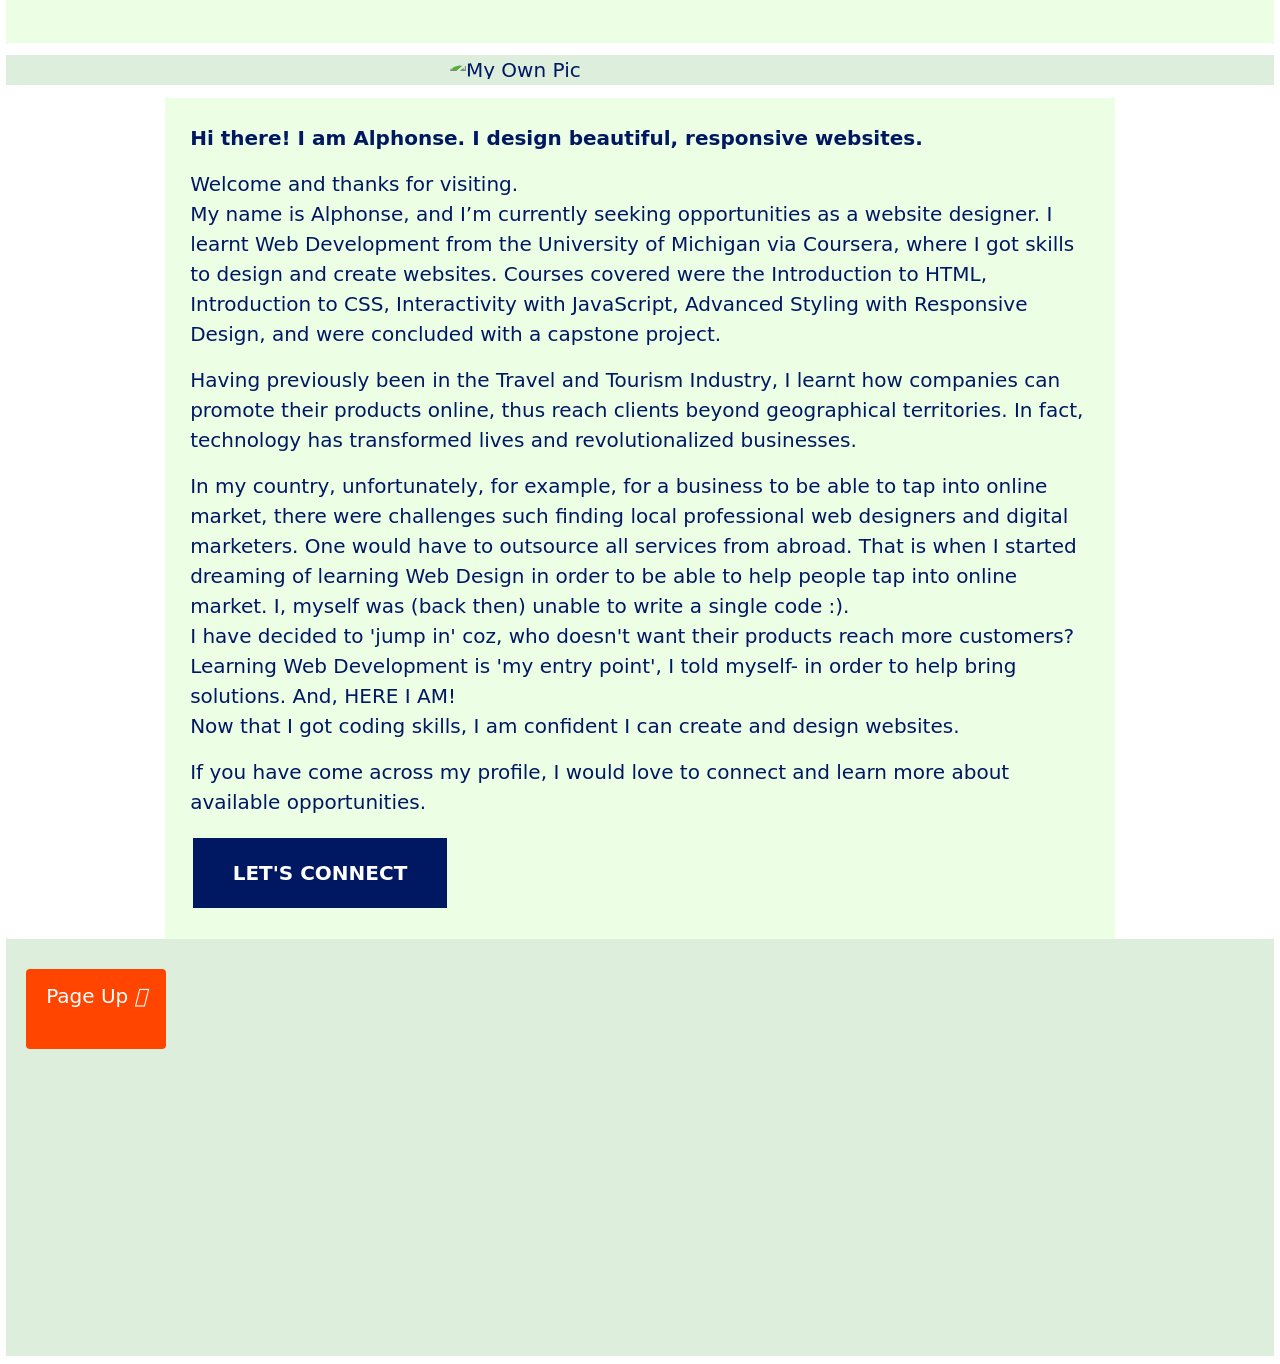
==== commit 227f0945: "Update profile_about.html" ====
--- a/profile_about.html
+++ b/profile_about.html
@@ -103,7 +103,7 @@
 
       <br>
       <div class="arrows">
-        <a href="profile_about.html" style="display: block; width: 7em; height: 4em; padding: 1em; margin-left: 1em; background: #ff4500; text-align: center; text-decoration: none; color: #fff; border-radius: 4px;"> Page Up <i class="fa-solid fa-arrow-up"></i></a>
+        <a href="profile_about.html" style="display: block; width: 7em; height: 4em; margin-left: 1em; background: #ff4500; text-align: center; text-decoration: none; color: #fff; border-radius: 4px;"> Page Up <i class="fa-solid fa-arrow-up"></i></a>
       </div>
     </main>
 
--- a/css/profile_style.css
+++ b/css/profile_style.css
@@ -358,8 +358,7 @@
   }
   .arrows a {
     display: inline;
-    margin-right: /*1.75em;*/1em;
-    padding: 3%;
+    margin-right: 1.5em;
   }
   .form_sub {
     width: 99%;
@@ -427,7 +426,7 @@
   }
   .active {
     height: 5em;
-    background-color: /*#ff4500;*/#cc0000;
+    background-color: #ff4500;
     color: #fff;
     border-radius: 2px;
   }
@@ -491,14 +490,14 @@
   }
   .arrows a {
     display: inline;
-    margin-right: 1.75em;
-    padding: 3%;
+    margin-right: 1.5em;
+    padding: 1%;
   }
   .form_sub {
     width: 99%;
   }
-  .contact {
-    height: 74.5em;
+  .details {
+    height: 85em !important;
   }
   btn-1, btn-2, 
   input[type=text], 
@@ -525,7 +524,7 @@
   }
 }
 
-@media only screen and (min-width: 768px) and (max-width: 1024px) {
+@media only screen and (min-width: 769px) and (max-width: 1024px) {
   aside, .icon, .active, #active, #hamburger {
     display: none;
   }
@@ -571,8 +570,11 @@
     font-weight: bolder;
   }
   main {
-    height: 102%;
+    height: 87em;
     background: #ddeedd;
+  }
+  .about_me {
+    height: 134em !important;
   }
   .container_1, .container_2 {
     height: 44em;
@@ -584,11 +586,11 @@
     padding-right: 5%;
   }
   .container_skills {
-    margin-top: -15em;
+    margin-top: -16em;
     margin-right: 2em; 
   }
   .action {
-    margin-top: 28%;
+    margin-top: 30%;
   }
   .container_carousel {
     height: 55em;
@@ -644,14 +646,14 @@
   }
   .arrows a {
     display: inline;
-    margin-right: 1.75em;
-    padding: 3%;
+    margin-right: 1.5em;
+    padding: 1%;
   }
   .form_sub {
     width: 99%;
   }
-  .contact {
-    height: 79.5em;
+  .details {
+    height: 88em;
   }
   btn-1, btn-2, 
   input[type=text], 
@@ -678,7 +680,7 @@
   }
 }
 
-@media only screen and (min-width: 1024px) {
+@media only screen and (min-width: 1025px) {
   aside, .icon, .active, #active, #hamburger {
     display: none;
   }
@@ -686,7 +688,7 @@
     width: 100%;
     height: 9em;
     margin-top: -1em;
-    background: #ff4500;
+    background: /*#ff4500;*/#cc0000;
   }
   #menu:hover {
     color: #fff !important;
@@ -723,8 +725,7 @@
     font-weight: bolder;
   }  
   main {
-    height: 145%;
-    background: #ddeedd;
+    height: 91em;
     font-size: 125%;
   }
   .container_1, .container_2 {
@@ -752,11 +753,14 @@
     margin-top: -3em;
   }
   .container_skills {
-    margin-top: -12em;
+    margin-top: -17em;
     margin-right: 5em;
   }
+  .about_me {
+    height: 141em;
+  }
   .action {
-    margin-top: 28%;
+    margin-top: 24%;
   }
   .container_carousel {
     height: 70em;
@@ -786,14 +790,16 @@
   .arrows {
     margin-bottom: 4em;
   }
-  .arrows a {
-    padding: 2%;
+  .arrows a {    
+    display: inline;
+    margin-right: 1.5em;
+    padding: 1%;
   }
   .form_sub {
     width: 99%;
   }
-  .contact {
-    height: 79.5em;
+  .details {
+    height: 85em;
   }
   btn-1, btn-2, 
   input[type=text], 
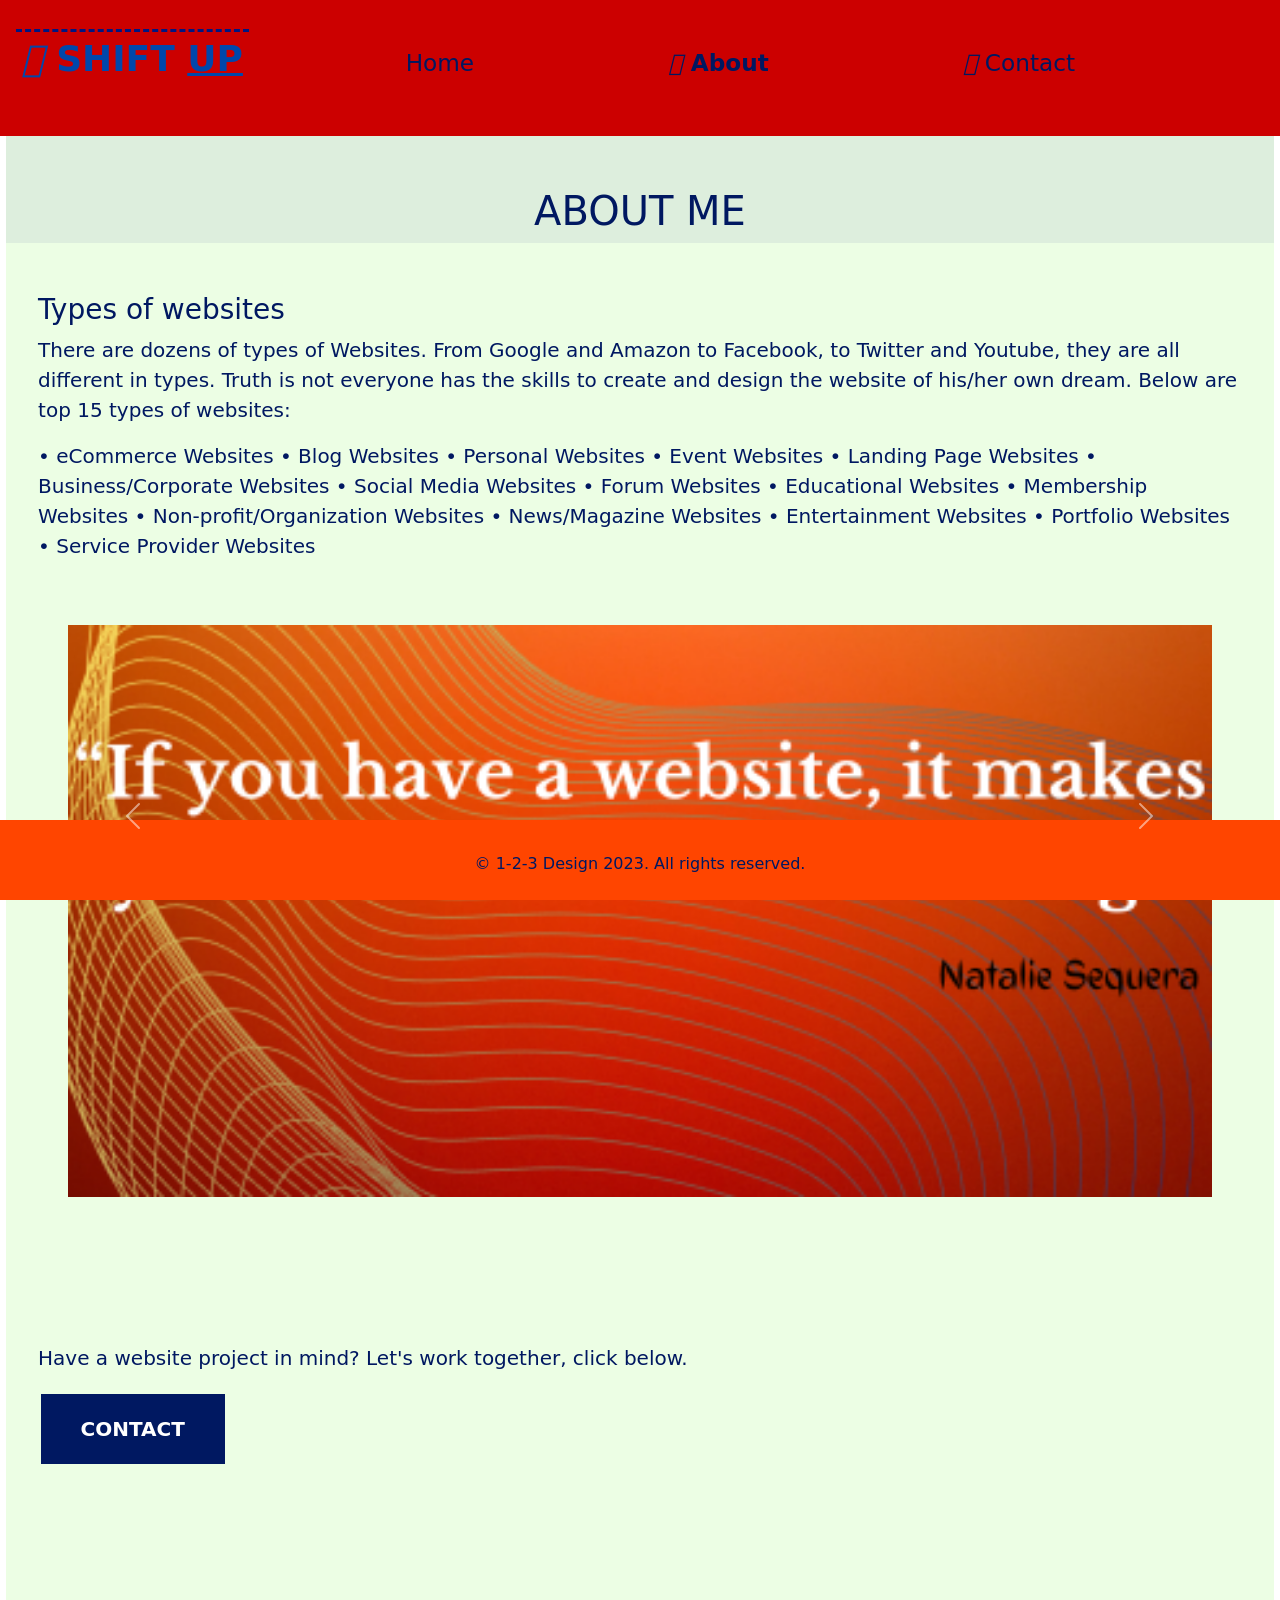
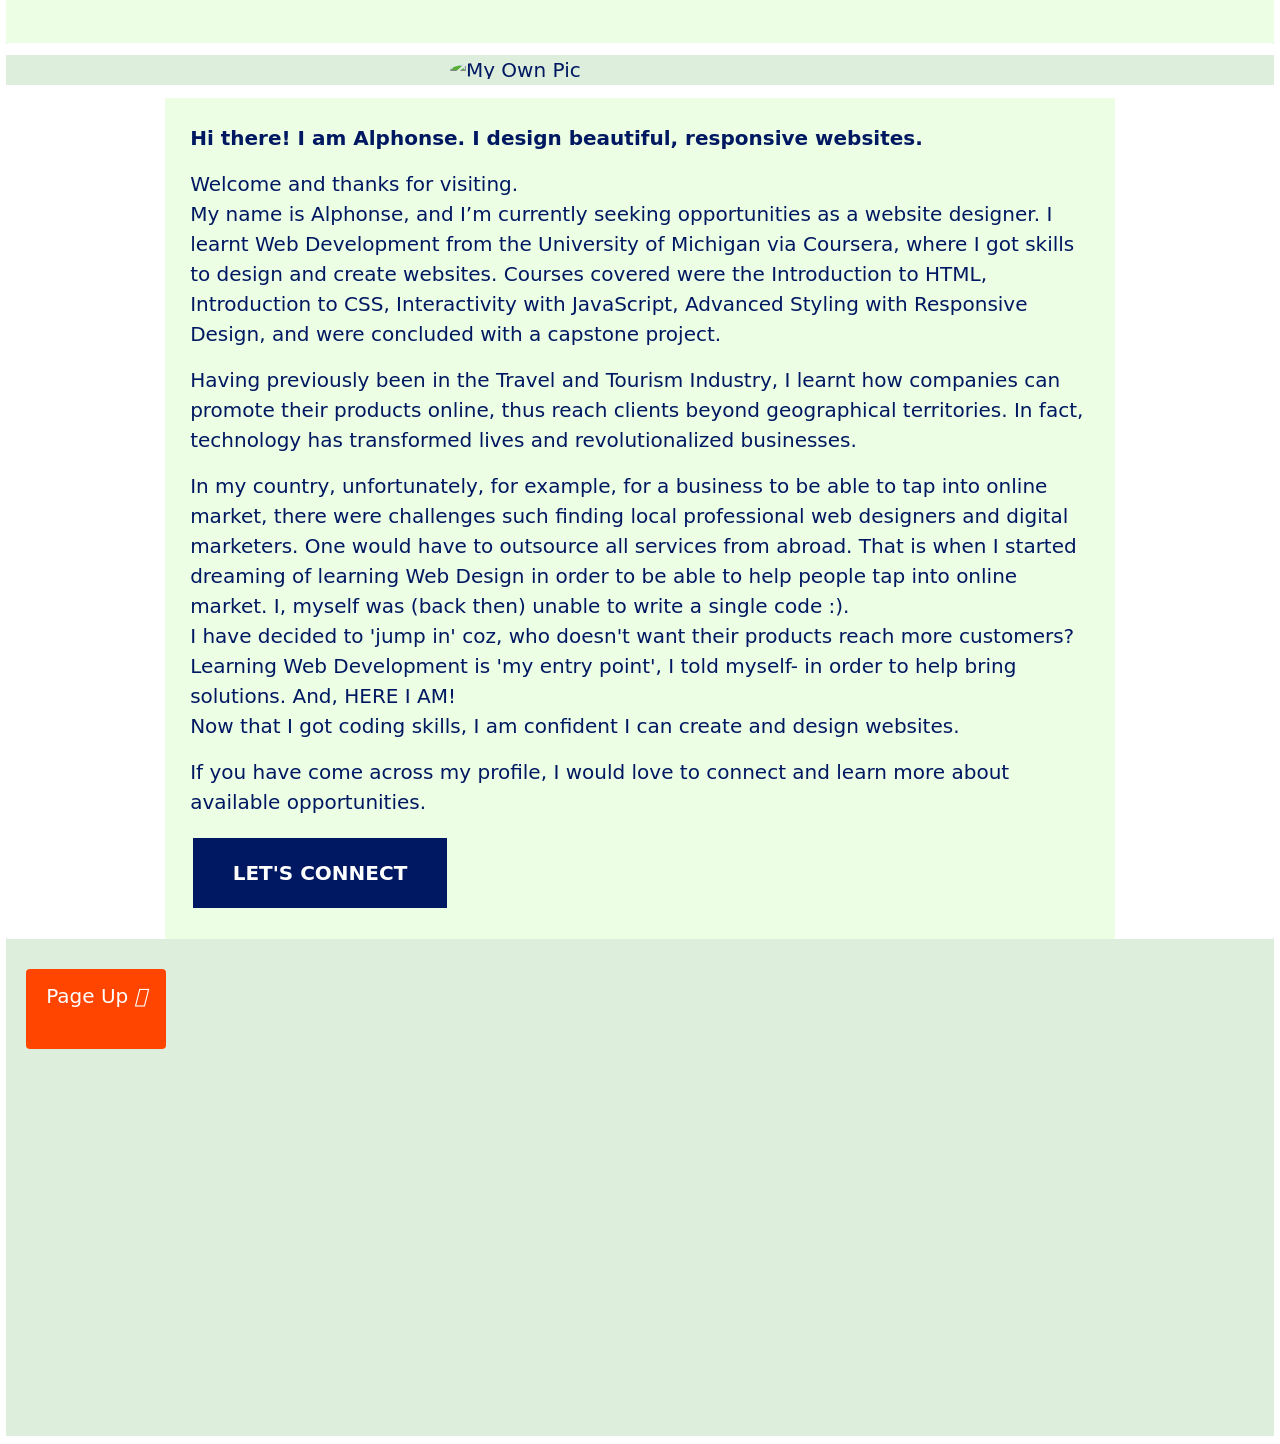
==== commit 1ce25c27: "Update profile_about.html" ====
--- a/profile_about.html
+++ b/profile_about.html
@@ -103,7 +103,7 @@
 
       <br>
       <div class="arrows">
-        <a href="profile_about.html" style="display: block; width: 7em; height: 4em; margin-left: 1em; background: #ff4500; text-align: center; text-decoration: none; color: #fff; border-radius: 4px;"> Page Up <i class="fa-solid fa-arrow-up"></i></a>
+        <a href="profile_about.html" style="display: block; width: 7em; height: 4em; margin-left: 1em; padding: 1%; background: #ff4500; text-align: center; text-decoration: none; color: #fff; border-radius: 4px;"> Page Up <i class="fa-solid fa-arrow-up"></i></a>
       </div>
     </main>
 
--- a/css/profile_style.css
+++ b/css/profile_style.css
@@ -757,7 +757,7 @@
     margin-right: 5em;
   }
   .about_me {
-    height: 141em;
+    height: 145em;
   }
   .action {
     margin-top: 24%;
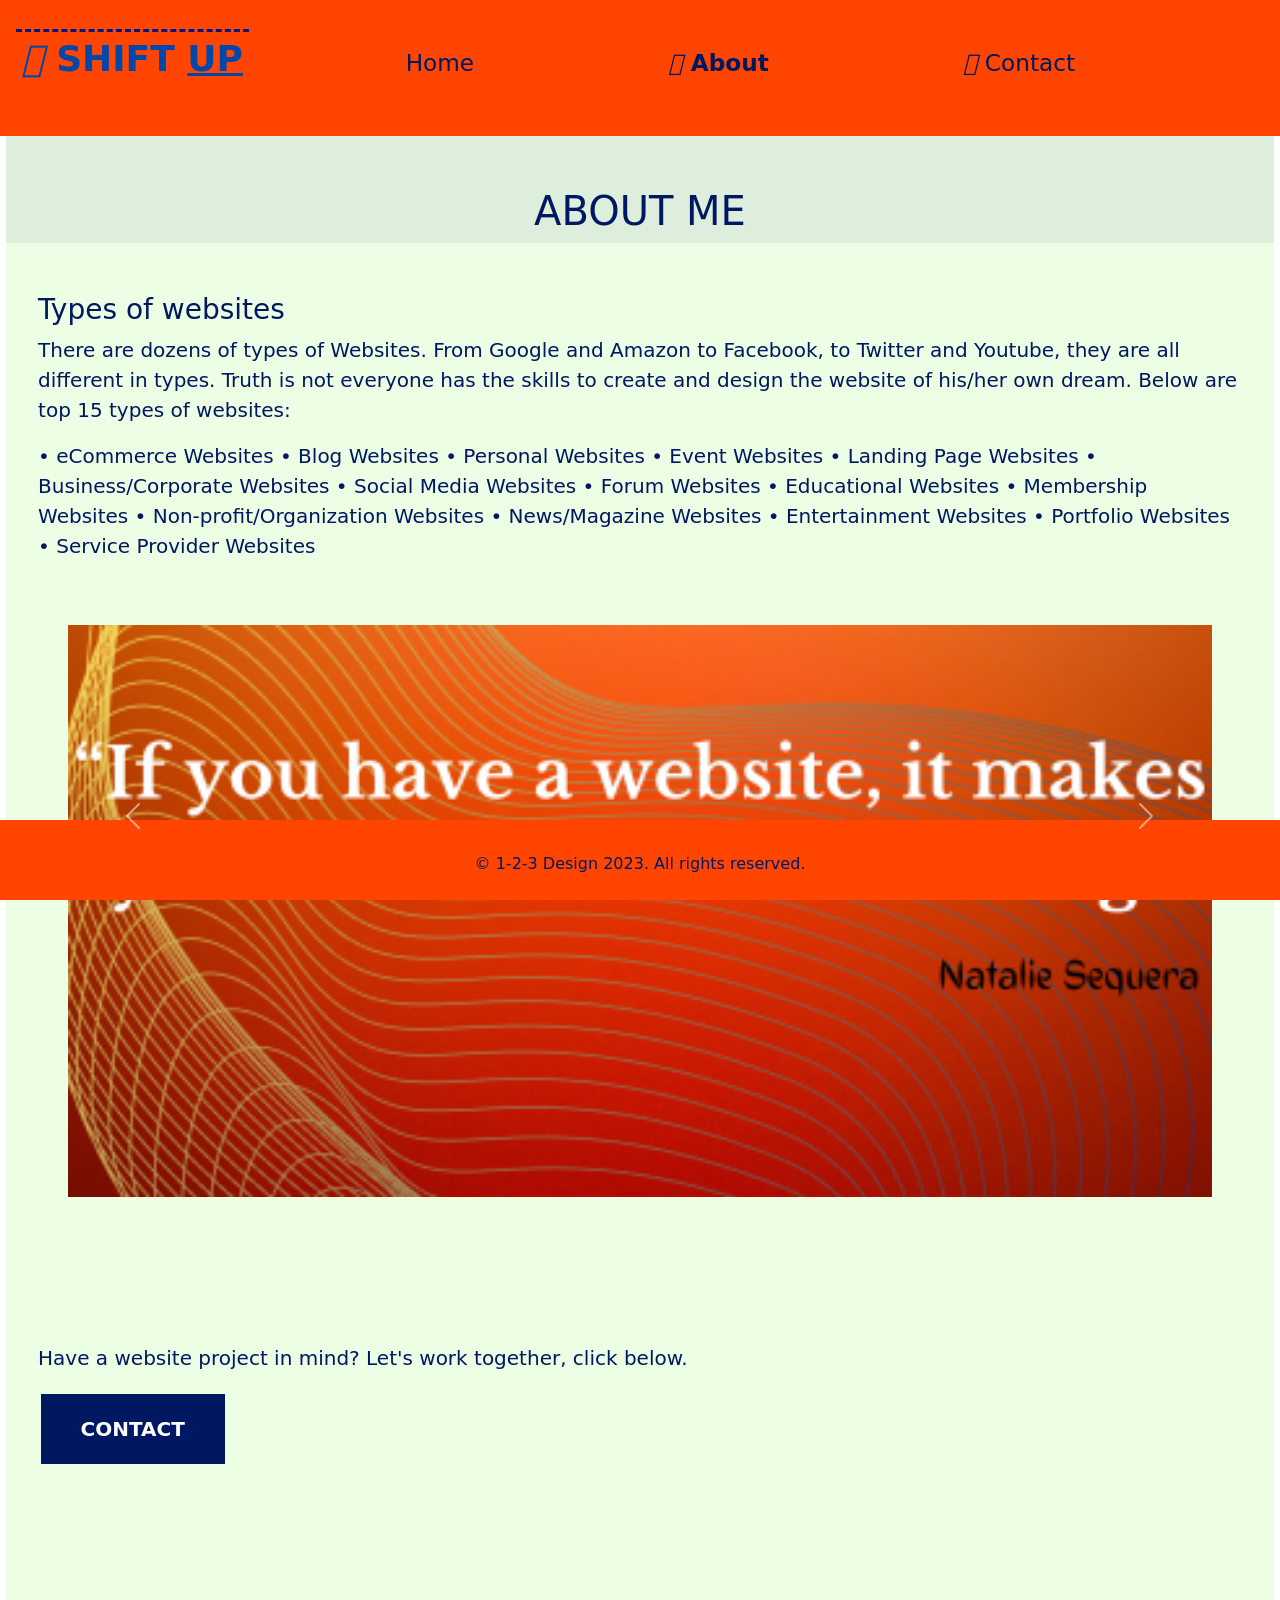
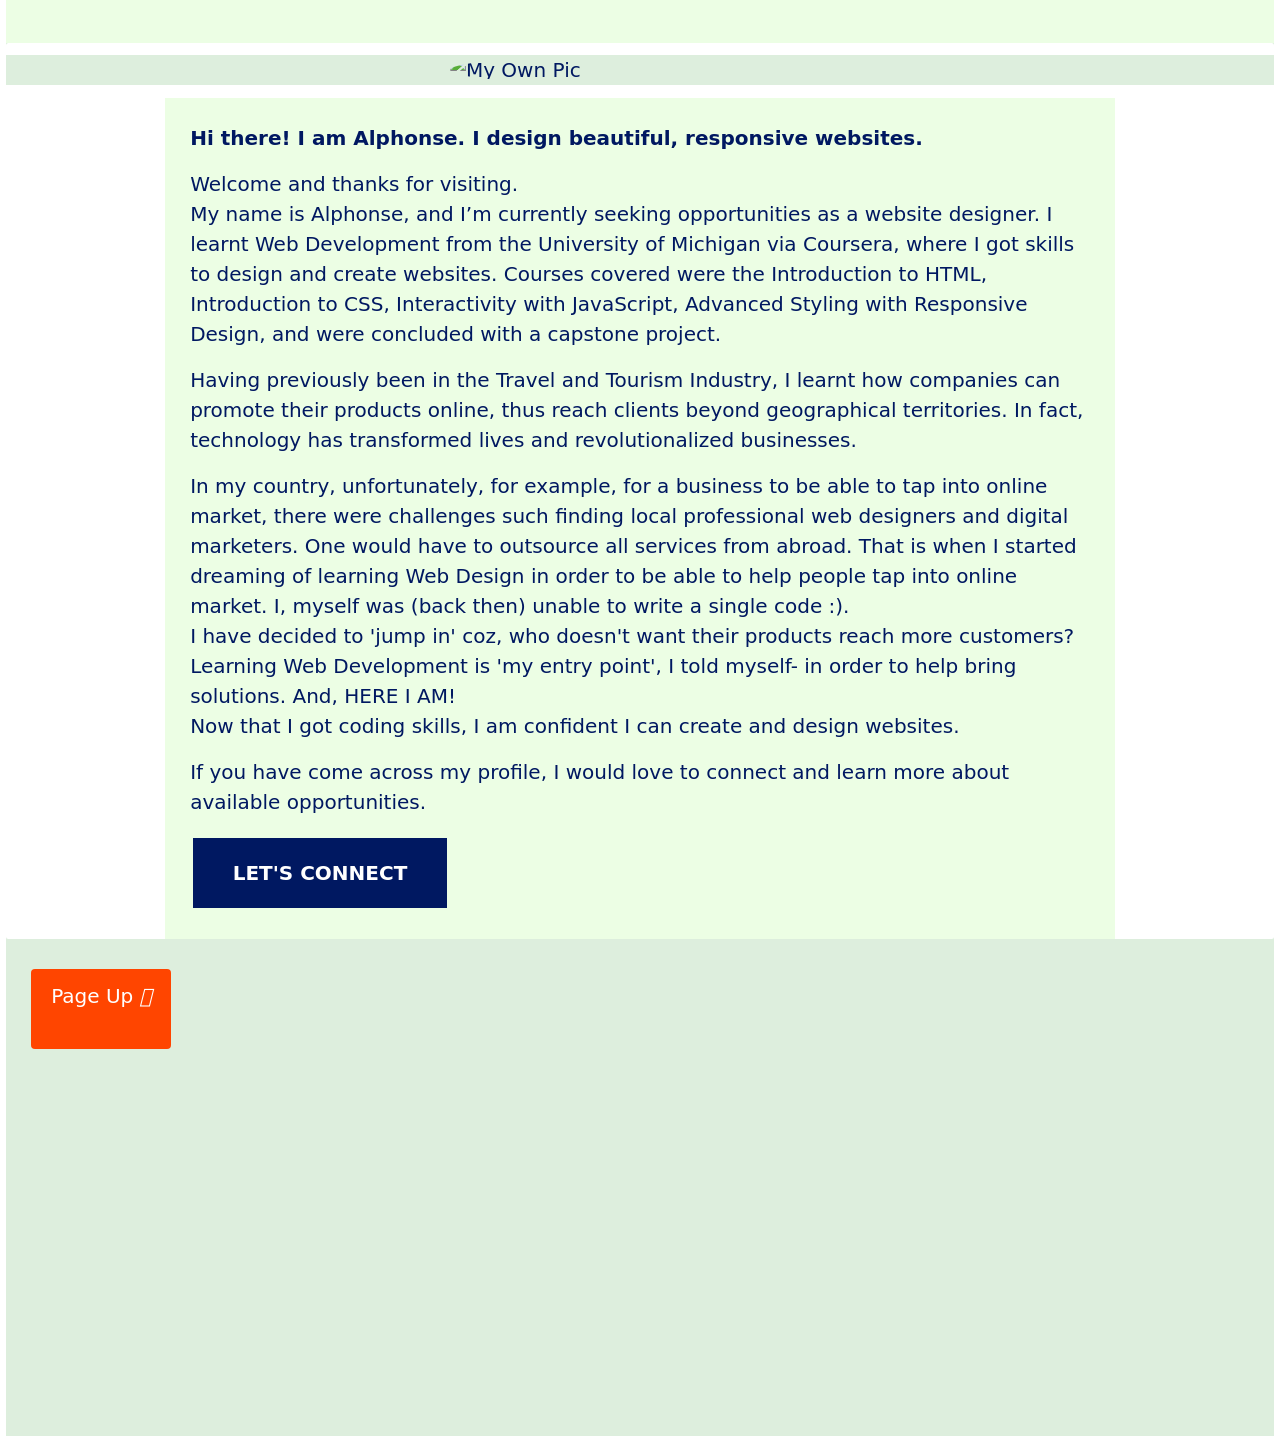
==== commit 6676d3e3: "Update profile_about.html" ====
--- a/profile_about.html
+++ b/profile_about.html
@@ -103,7 +103,7 @@
 
       <br>
       <div class="arrows">
-        <a href="profile_about.html" style="display: block; width: 7em; height: 4em; margin-left: 1em; padding: 1%; background: #ff4500; text-align: center; text-decoration: none; color: #fff; border-radius: 4px;"> Page Up <i class="fa-solid fa-arrow-up"></i></a>
+        <a href="profile_about.html" style="display: block; width: 7em; height: 4em; margin-left: 1.25em; padding: 1%; background: #ff4500; text-align: center; text-decoration: none; color: #fff; border-radius: 4px;"> Page Up <i class="fa-solid fa-arrow-up"></i></a>
       </div>
     </main>
 
--- a/css/profile_style.css
+++ b/css/profile_style.css
@@ -532,7 +532,7 @@
     width: 100%;
     height: 9em;
     margin-top: -1em;
-    background: #ff4500;
+    background: #ff4500;*/#cc0000;
   }
   #menu:hover {
     color: #fff !important;
@@ -688,7 +688,7 @@
     width: 100%;
     height: 9em;
     margin-top: -1em;
-    background: /*#ff4500;*/#cc0000;
+    background: #ff4500;
   }
   #menu:hover {
     color: #fff !important;
@@ -792,8 +792,8 @@
   }
   .arrows a {    
     display: inline;
-    margin-right: 1.5em;
-    padding: 1%;
+    margin-right: 1.5em;/*
+    padding: 1%;*/
   }
   .form_sub {
     width: 99%;
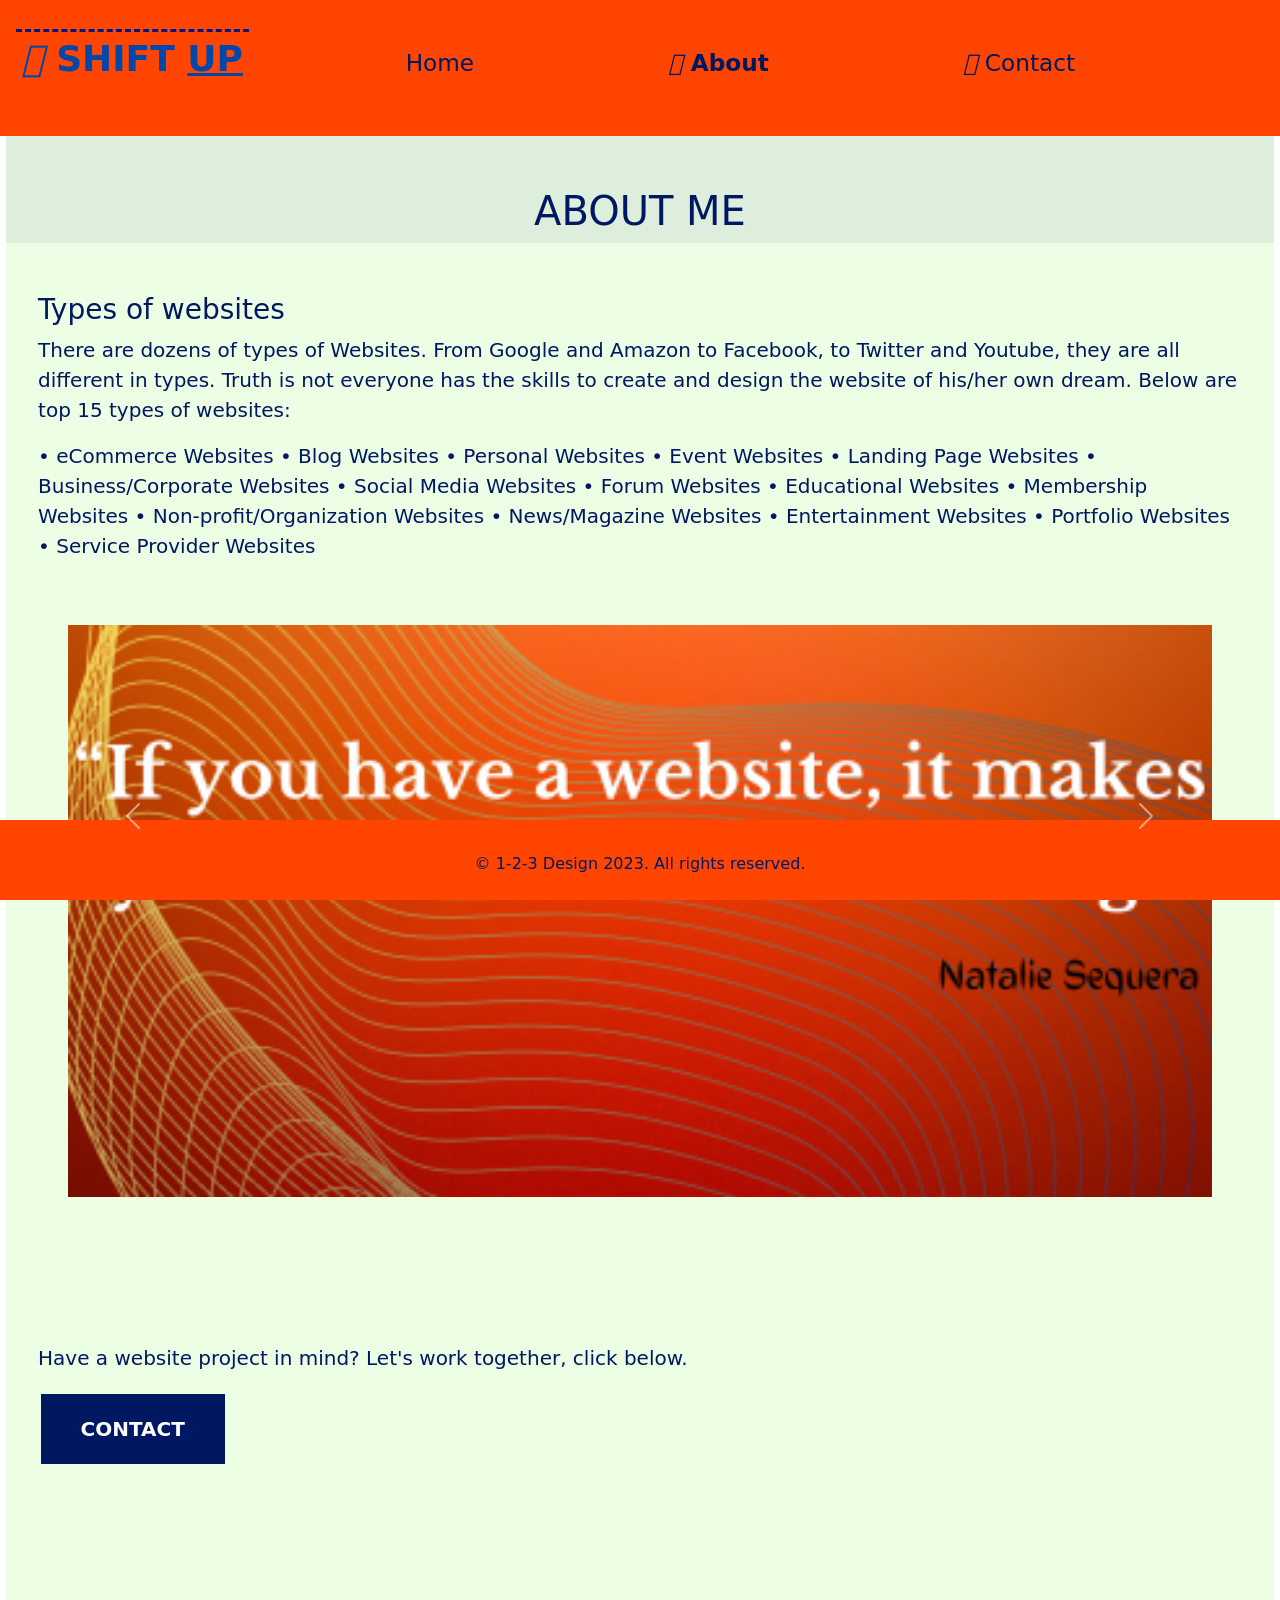
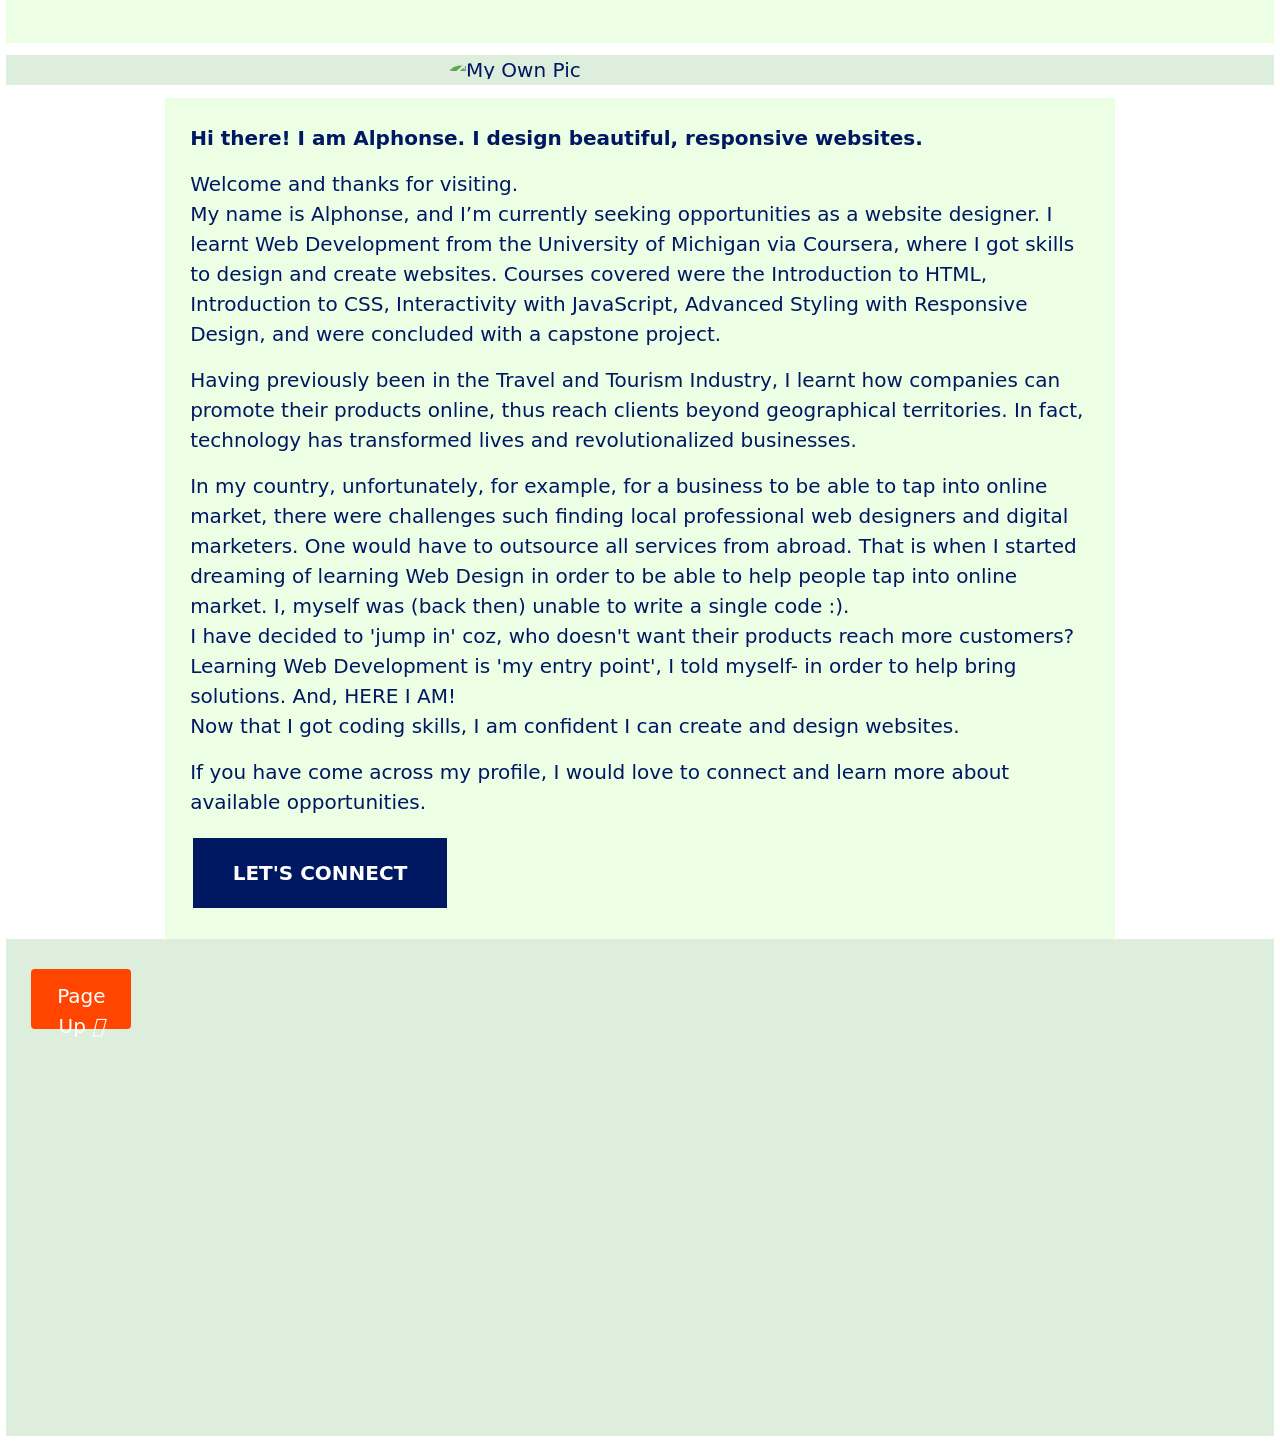
==== commit 02276e16: "Update profile_about.html" ====
--- a/profile_about.html
+++ b/profile_about.html
@@ -103,7 +103,7 @@
 
       <br>
       <div class="arrows">
-        <a href="profile_about.html" style="display: block; width: 7em; height: 4em; margin-left: 1.25em; padding: 1%; background: #ff4500; text-align: center; text-decoration: none; color: #fff; border-radius: 4px;"> Page Up <i class="fa-solid fa-arrow-up"></i></a>
+        <a href="profile_about.html" style="display: block; width: 5em; height: 3em; margin-left: 1.25em; padding: 1%; background: #ff4500; text-align: center; text-decoration: none; color: #fff; border-radius: 4px;"> Page Up <i class="fa-solid fa-arrow-up"></i></a>
       </div>
     </main>
 
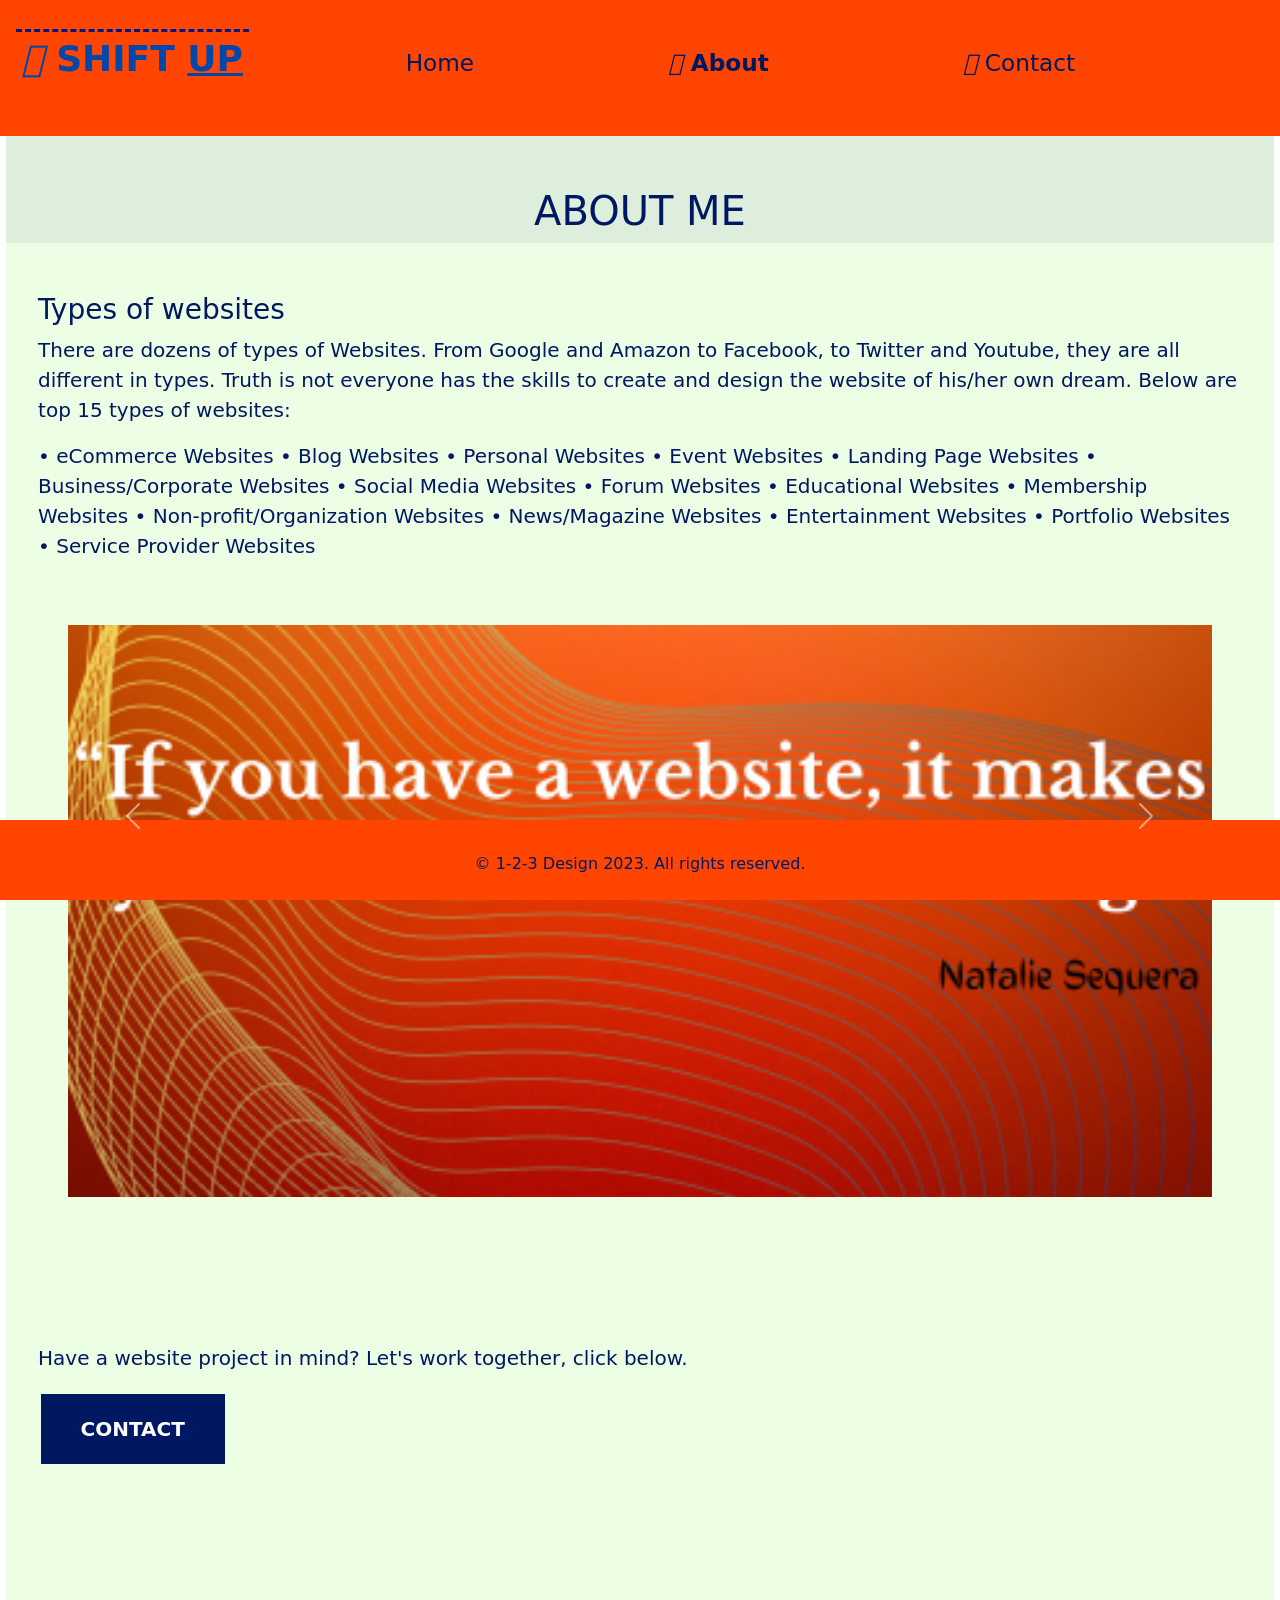
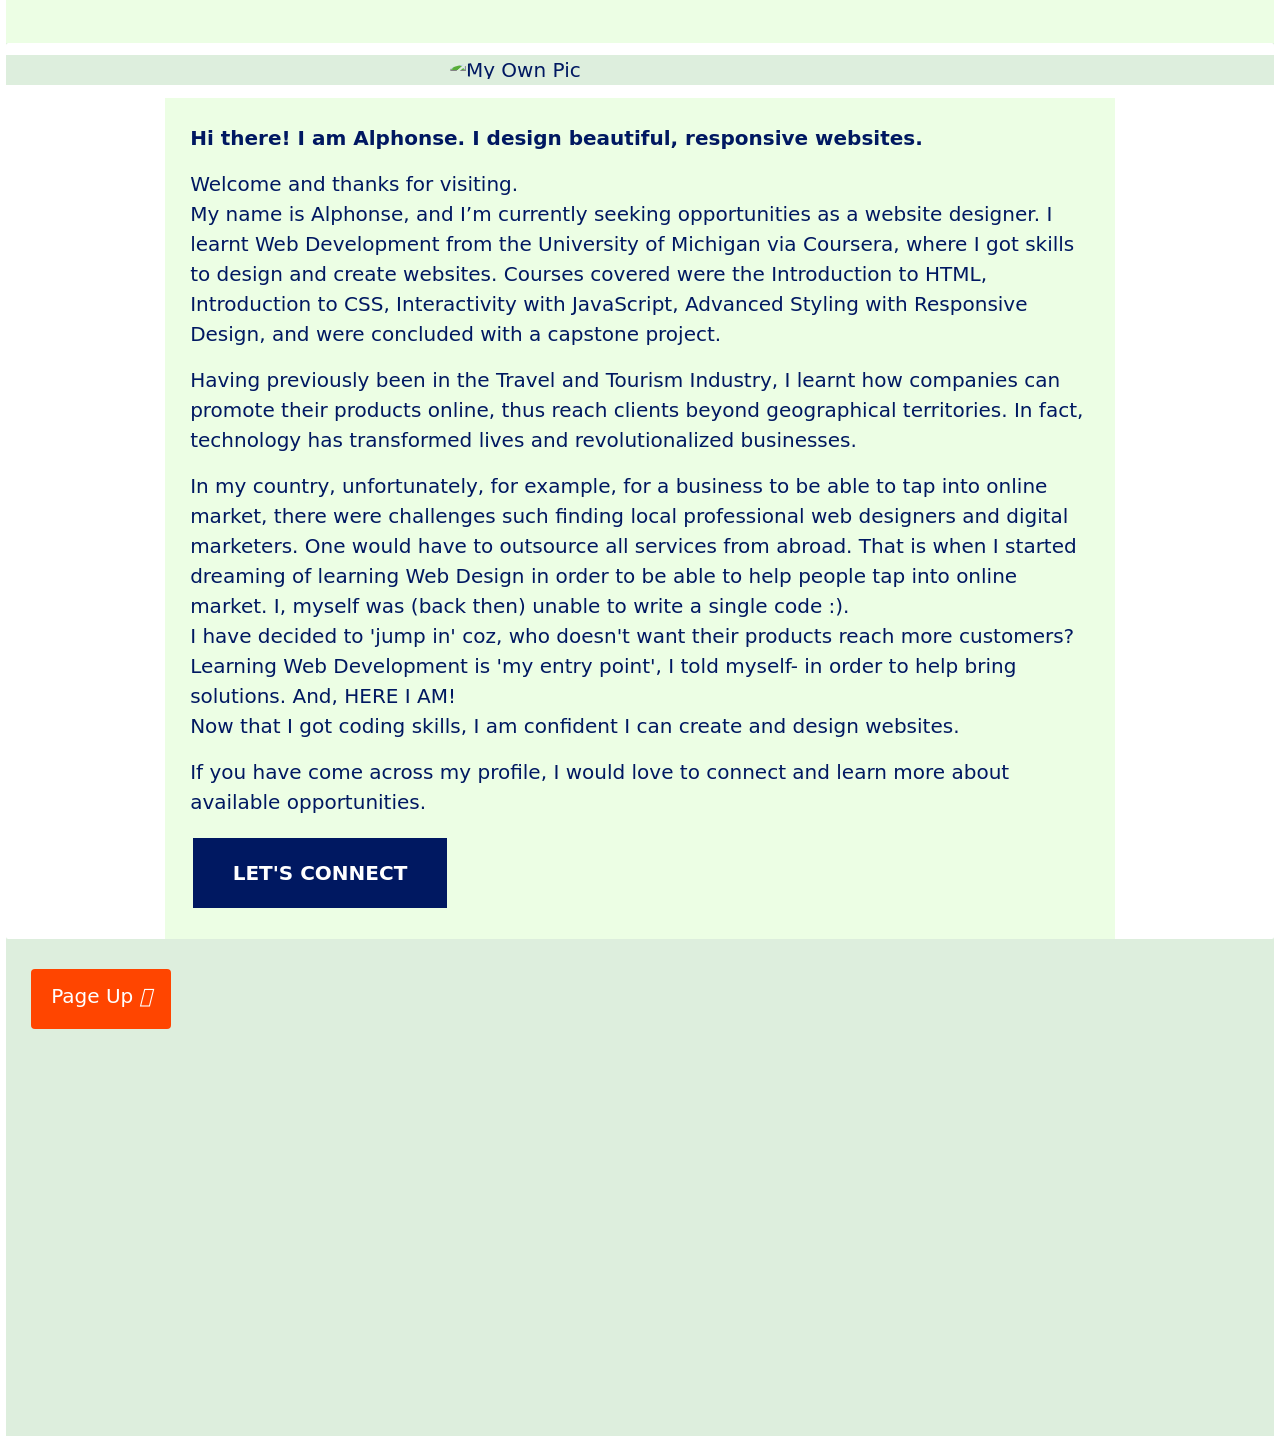
==== commit 3e15d5ed: "Update profile_about.html" ====
--- a/profile_about.html
+++ b/profile_about.html
@@ -103,7 +103,7 @@
 
       <br>
       <div class="arrows">
-        <a href="profile_about.html" style="display: block; width: 5em; height: 3em; margin-left: 1.25em; padding: 1%; background: #ff4500; text-align: center; text-decoration: none; color: #fff; border-radius: 4px;"> Page Up <i class="fa-solid fa-arrow-up"></i></a>
+        <a href="profile_about.html" style="display: block; width: 7em; height: 3em; margin-left: 1.25em; padding: 1%; background: #ff4500; text-align: center; text-decoration: none; color: #fff; border-radius: 4px;"> Page Up <i class="fa-solid fa-arrow-up"></i></a>
       </div>
     </main>
 
--- a/css/profile_style.css
+++ b/css/profile_style.css
@@ -308,7 +308,7 @@
     height: 85em !important;
   }
   .about_me {
-    height: 160em !important;
+    height: 185em !important;
   }
   .container_carousel {
     height: 62em;
@@ -532,7 +532,7 @@
     width: 100%;
     height: 9em;
     margin-top: -1em;
-    background: #ff4500;*/#cc0000;
+    background: /*#ff4500;*/#cc0000;
   }
   #menu:hover {
     color: #fff !important;
@@ -792,8 +792,7 @@
   }
   .arrows a {    
     display: inline;
-    margin-right: 1.5em;/*
-    padding: 1%;*/
+    margin-right: 1.5em;
   }
   .form_sub {
     width: 99%;
